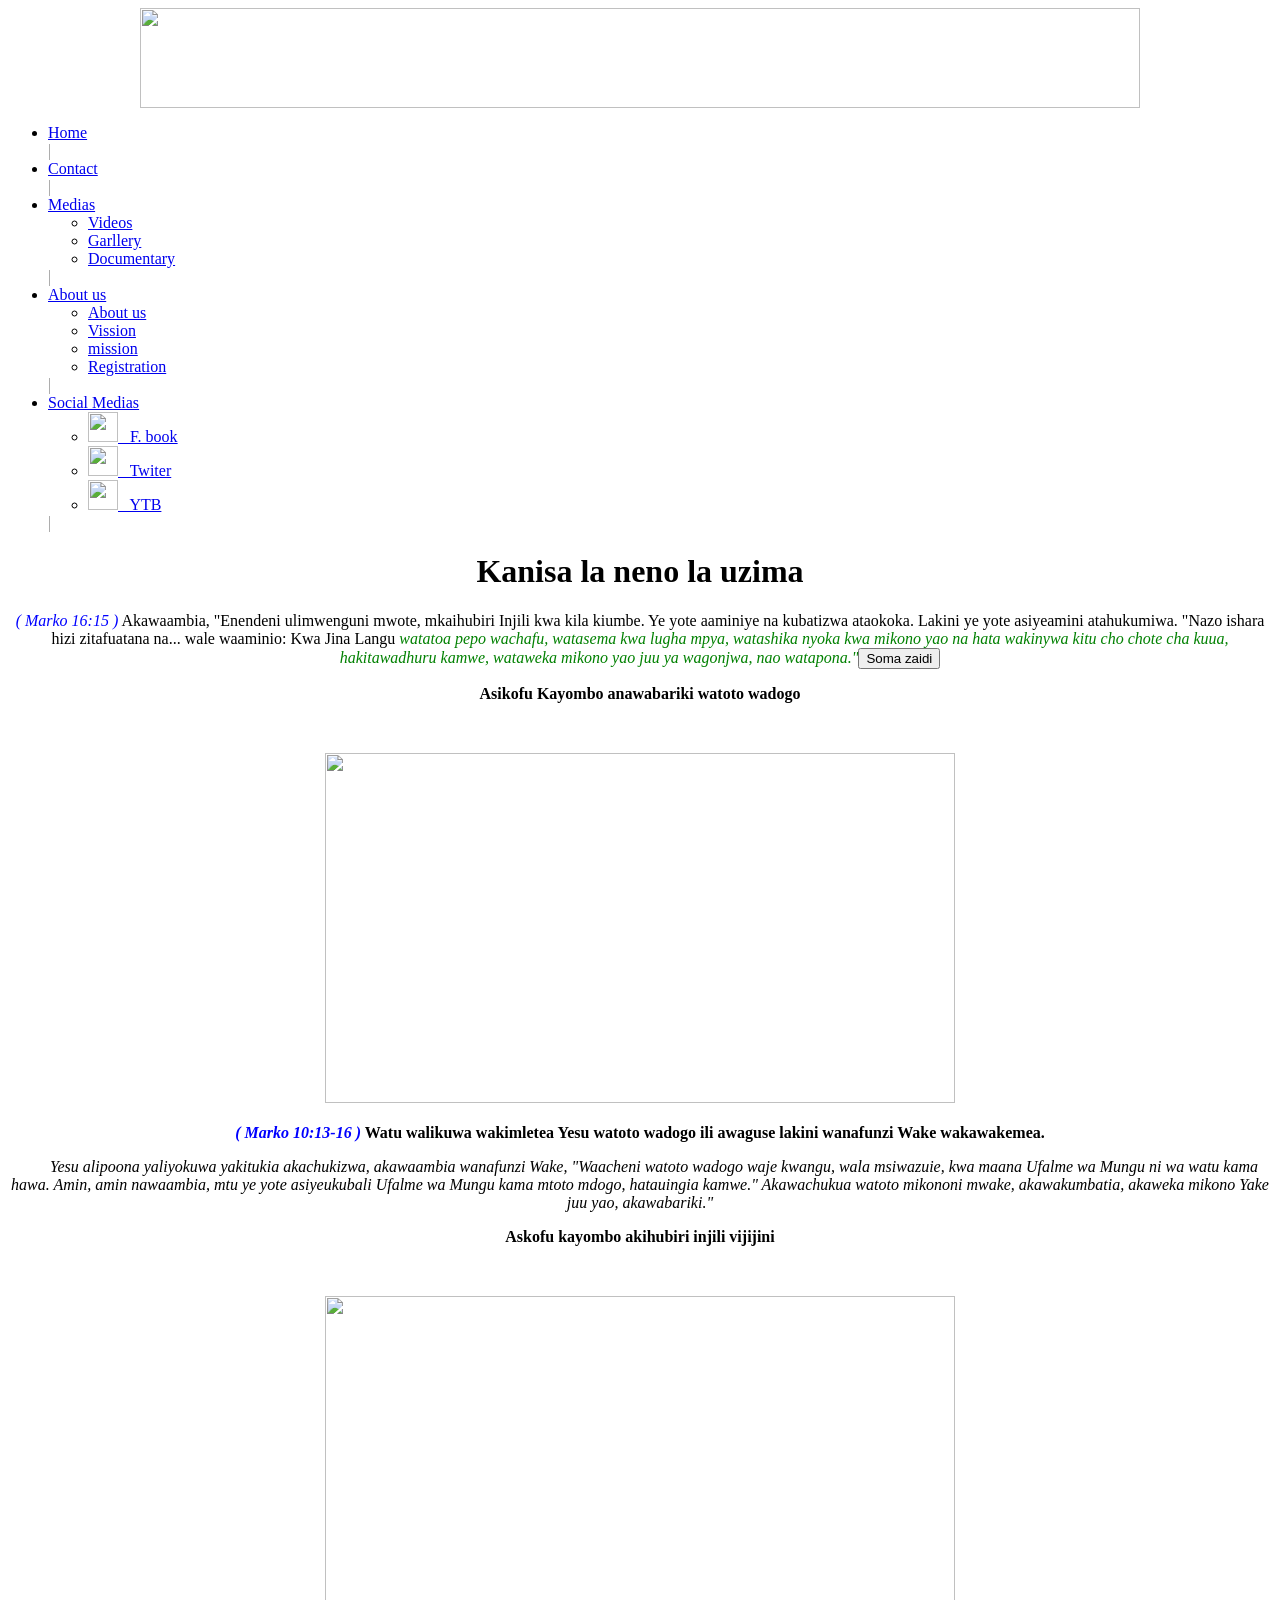
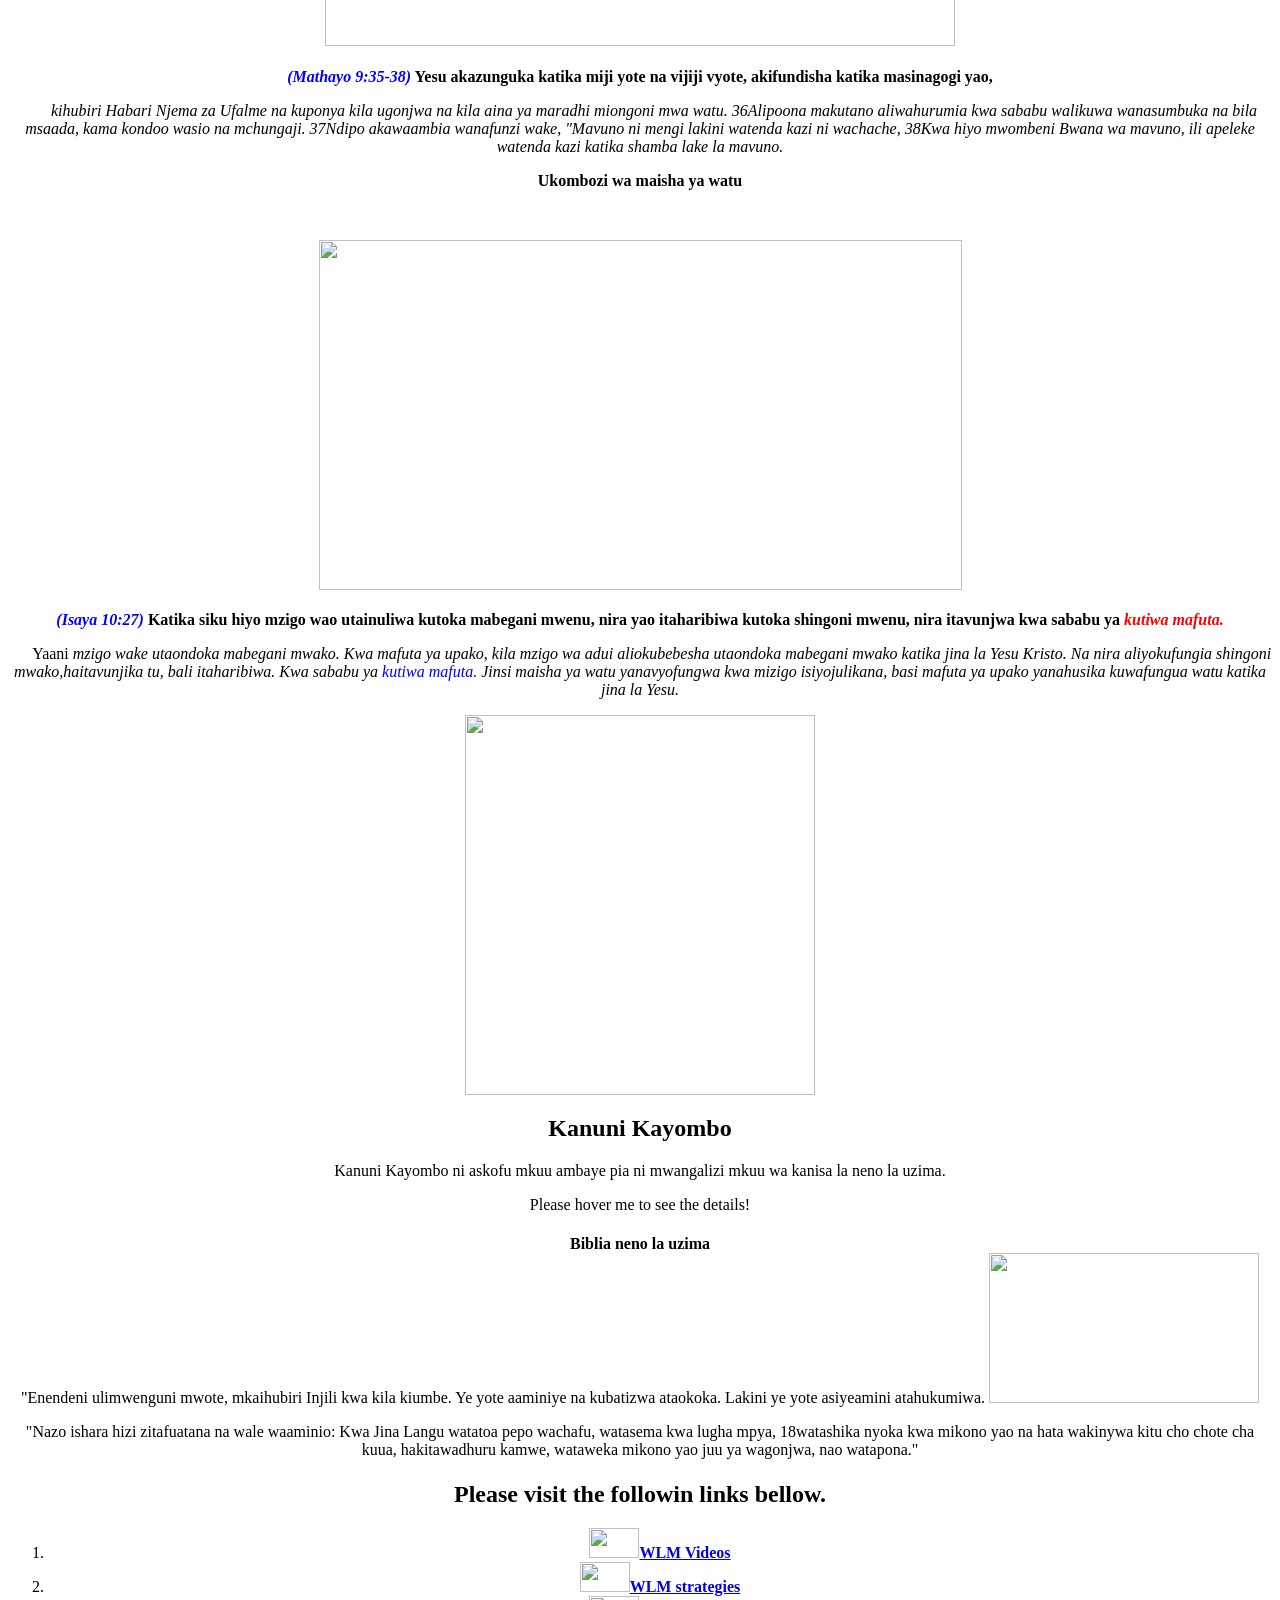
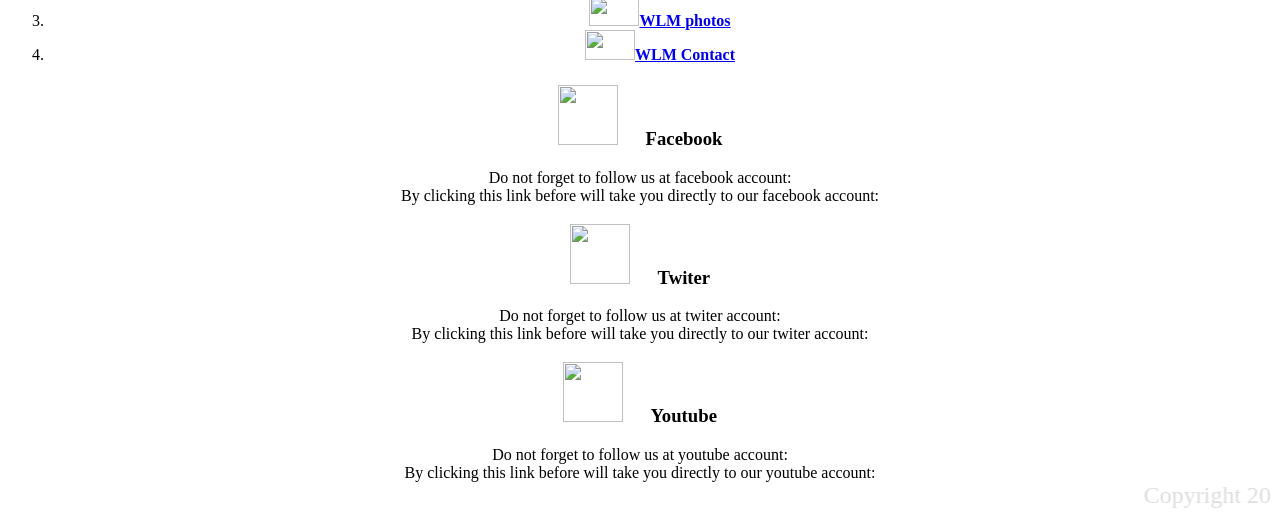
==== index.html @ 9be62d9f "Add files via upload" ====
<!DOCTYPE HTML PUBLIC "-//W3C//DTD HTML 4.01 Transitional//EN">
<html>
<head>
<meta http-equiv="Content-Type" content="text/html; charset=ISO-8859-1">
<title>Word of life ministry</title>
<meta name="viewport" content="width=device-width, initial-scale=1">
<link  href="css/style.css" rel="stylesheet" type="text/css">
<script type="text/javascript" src="java/script.js"></script>


  <link rel="stylesheet" href="Home_files/defaut.css" type="text/css">
  <link rel="stylesheet" href="css/style.css" type="text/css">
  <script type="text/javascript" src="Home_files/scroll.js"></script>
  <script type="text/javascript" src="Home_files/jquery_002.js"></script>
  <script type="text/javascript" src="Home_files/superfish.js"></script>
  <script type="text/javascript" src="Home_files/hover.js"></script>
  <script type="text/javascript" src="Home_files/innerfade.js"></script>
  <script type="text/javascript" src="Home_files/faded.js"></script>

      
	<meta name="author" content="Codeconvey"/>
    <!-- Fading Slideshow CSS -->
    <link rel="stylesheet" href="css/style.css">
    <!--Only for demo purpose - no need to add.-->
    <link rel="stylesheet" href="css/demo.css"/>

</head>


<body><center>
<div class="content">
<div class="head">
<img src="staticimg/HD3.jpg" width="1000px" height="100px">
</div>


<!-- Navigation pane -->
<div class="nav" id="navigation">

    <ul align="left" id="navbar">
        <li><a href="index.html">Home</a></li><font color="#999">|</font>
        <li><a href="contact.html">Contact</a></li><font color="#999">|</font>
		
        <li>
            <a href="#">Medias</a>
            <ul class="dropdown">
                <li><a href="video.html">Videos</a></li>
                <li><a href="gallery.html">Garllery</a></li>
                <li><a href="documentary.html">Documentary</a></li>
            </ul>
							        </li><font color="#999">|</font>

					<li>
		<a href="#">About us</a>
		<ul class="dropdown">
		<li><a href="about us.html">About us</a></li>
		<li><a href="vission.html">Vission</a></li>
		<li><a href="mission.html">mission</a></li>
		<li><a href="registration.html">Registration</a></li>
				  </ul>
	</li><font color="#999">|</font>

			<li>
			<a href="#">Social Medias</a>
            <ul class="dropdown">
                <li><a href="http://www.facebook.com./fidelis_juma"><img src="staticimg/fb.jpg" width="30px" height="30px">&nbsp;&nbsp;&nbsp;F. book</a></li>
				 <li><a href="http://www.twiter.com/fidelis_juma"><img src="staticimg/twiter.jpg" width="30px" height="30px">&nbsp;&nbsp;&nbsp;Twiter</a></li>
				  <li><a href="http://www.youtube.com/laudekia tv"><img src="staticimg/youtube.jpg" width="30px" height="30px">&nbsp;&nbsp;&nbsp;YTB</a></li>
						</ul>
        </li><font color="#999">|</font>
	
		<script type="text/javascript">
	var navbar=new navbar.dd("navbar");
	navbar.init("navbar","navbarhover");
</script></div>

<section>
    <div class="rt-container">
          <div class="col-rt-12">
              <div class="Scriptcontent">
                  
 <!-- Start Fading Slidehow HTML -->
<div class="slide">
  <div style="background-image:url(staticimg/2.jpg)"></div>
  <div style="background-image:url(staticimg/image-1.jpg)"></div>
  <div style="background-image:url(staticimg/3.jpg)"></div>
  <div style="background-image:url(staticimg/image-2.jpg)"></div>
  <div style="background-image:url(staticimg/4.jpg)"></div>
</div>
<!-- End Fading Slideshow HTML -->   
    		</div>
		</div>
    </div>
</section>

<div class ="container">
<div id="left">
<h1>Kanisa la neno la uzima</h1>
<p><font color="blue"><i>( Marko 16:15 )</i></font> Akawaambia, "Enendeni ulimwenguni
mwote, mkaihubiri Injili kwa kila kiumbe. Ye yote
aaminiye na kubatizwa ataokoka. Lakini ye yote 
asiyeamini atahukumiwa. "Nazo ishara hizi 
zitafuatana na<span id="dots">...</span><span id="more"> wale waaminio: Kwa Jina Langu 
<i><font color="green">watatoa pepo wachafu, watasema kwa lugha 
mpya, watashika nyoka kwa mikono yao na hata 
wakinywa kitu cho chote cha kuua, hakitawadhuru 
kamwe, wataweka mikono yao juu ya wagonjwa, 
nao watapona."</i></font></span><button onclick="myFunction()" id="myBtn">Soma zaidi</button></p>

<p><div id="line-height"></div></p>

	<strong>Asikofu Kayombo anawabariki watoto wadogo</strong><p>&nbsp;</p>
	<img class="left-top" src="staticimg/image-7.jpg" width="630px" height="350px"><h1></h1>
	<b><font color="blue"><i>( Marko 10:13-16 )</i></font> Watu walikuwa wakimletea Yesu watoto 
wadogo ili awaguse lakini wanafunzi Wake wakawakemea. </b><p>

&nbsp;&nbsp;&nbsp;&nbsp;&nbsp;&nbsp;
<i>Yesu alipoona yaliyokuwa 
yakitukia akachukizwa, akawaambia wanafunzi 
Wake, "Waacheni watoto wadogo waje kwangu, 
wala msiwazuie, kwa maana Ufalme wa Mungu ni 
wa watu kama hawa. Amin, amin nawaambia, 
mtu ye yote asiyeukubali Ufalme wa Mungu kama 
mtoto mdogo, hatauingia kamwe." Akawachukua 
watoto mikononi mwake, akawakumbatia, 
akaweka mikono Yake juu yao, akawabariki."</i>

<p><div id="line-height"></div></p>

	<strong>Askofu kayombo akihubiri injili vijijini</strong><p>&nbsp;</p>
	<img class="left-middle" src="staticimg/image-10.jpg" width="630px" height="350px"><h1></h1>
	<b><font color="blue"><i>(Mathayo 9:35-38)</i></font>
Yesu akazunguka katika miji yote na vijiji 
vyote, akifundisha katika masinagogi yao, </b><p>

&nbsp;&nbsp;&nbsp;&nbsp;&nbsp;&nbsp;
<i>kihubiri Habari Njema za Ufalme na kuponya 
kila ugonjwa na kila aina ya maradhi miongoni 
mwa watu. 36Alipoona makutano aliwahurumia 
kwa sababu walikuwa wanasumbuka na bila 
msaada, kama kondoo wasio na mchungaji. 
37Ndipo akawaambia wanafunzi wake, "Mavuno 
ni mengi lakini watenda kazi ni wachache, 
38Kwa hiyo mwombeni Bwana wa mavuno, ili 
apeleke watenda kazi katika shamba lake la 
mavuno.</i>

<p><div id="line-height"></div></p>

	<strong>Ukombozi wa maisha ya watu</strong><p>&nbsp;</p>
	<img class="left-middle" src="staticimg/2.jpg" width="643px" height="350px"><h1></h1>
	<b><font color="blue"><i>(Isaya 10:27)</i></font> Katika siku hiyo mzigo wao utainuliwa kutoka 
 mabegani mwenu, nira yao itaharibiwa kutoka shingoni mwenu, nira itavunjwa kwa sababu ya <font color="red"><i>kutiwa mafuta.</i></font></b>
 
 <p>&nbsp;&nbsp;&nbsp;&nbsp;&nbsp;&nbsp;Yaani 
 <i>mzigo wake utaondoka mabegani mwako. Kwa mafuta ya upako, kila mzigo wa adui aliokubebesha utaondoka mabegani mwako katika jina la Yesu Kristo.
 Na nira aliyokufungia shingoni mwako,haitavunjika tu, bali itaharibiwa. Kwa sababu ya <font color="blue"><i>kutiwa mafuta.</i></font> Jinsi maisha ya watu yanavyofungwa kwa mizigo isiyojulikana,
 basi mafuta ya upako yanahusika kuwafungua watu katika jina la Yesu.</i></p>

<div id="line-height"></div>
</div>





<div id="right">
<div class="box-container">
  <div class="box">
    <div class="imgBx">
      <img src="staticimg/kanuni kayombo.jpg" width="350px" height="380px">
	  
    </div>
    <div class="box-content">
      <div>
        <h2>Kanuni Kayombo</h2>
        <p>Kanuni Kayombo ni askofu mkuu ambaye pia ni mwangalizi mkuu wa kanisa la neno la uzima.
        </p>
      </div>
    </div>
  </div></div>
  <div class="title">
Please hover me to see the details!
</div>

<h1></h1>
<div id="margin">
</div>

<div id="Bible">
<h1></h1>
<b>Biblia neno la uzima</b>
<br>"Enendeni ulimwenguni 
mwote, mkaihubiri Injili kwa kila kiumbe. Ye yote 
aaminiye na kubatizwa ataokoka. Lakini ye yote 
asiyeamini atahukumiwa.
<img src="staticimg/image-19.jpg" width="270px" height="150px">
<p></p>"Nazo ishara hizi 
zitafuatana na wale waaminio: Kwa Jina Langu 
watatoa pepo wachafu, watasema kwa lugha 
mpya, 18watashika nyoka kwa mikono yao na hata 
wakinywa kitu cho chote cha kuua, hakitawadhuru 
kamwe, wataweka mikono yao juu ya wagonjwa, 
nao watapona."
</div>

<h1></h1>
<div id="margin"></div>


<div class="link">
<h2>Please visit the followin links bellow.</h2>
<ol>
<li><b><a href="video.html"><img src="staticimg/sd.gif" width="50px" height="30px">WLM Videos</b></a></li>
<li><b><a href="About us.html"><img src="staticimg/sd.gif" width="50px" height="30px">WLM strategies</b></a></li>
<li><b><a href="gallery.html"><img src="staticimg/sd.gif" width="50px" height="30px">WLM photos</b></a></li>
<li><b><a href="contact.html"><img src="staticimg/sd.gif" width="50px" height="30px">WLM Contact</b></a></li>
</ol>
</div>

<h1></h1>
<div id="margin">
</div>


</div></div></div>




<div class="footer">
	<div class= "medium">
		<div id="facebook"><h3><a href="http://www.facebook.com/wordoflifeministrytz"><img src="staticimg/fb.jpg" width="60px" height="60px"></a>&nbsp;&nbsp;&nbsp;&nbsp;&nbsp;&nbsp;Facebook</h3>Do not forget to follow us at facebook account:<br>By clicking this link before will take you directly to our facebook account:</div>
		<div id="twiter"><h3><a href="http://www.twiter.com/wordoflifeministrytz"><img src="staticimg/twiter.jpg"  width="60px" height="60px"></a>&nbsp;&nbsp;&nbsp;&nbsp;&nbsp;&nbsp;Twiter</h3>Do not forget to follow us at twiter account:<br>By clicking this link before will take you directly to our twiter account:</div>
		<div id="youtube"><h3><a href="http://www.youtube.com/wordoflifeministrytz"><img src="staticimg/youtube.jpg"  width="60px" height="60px"></a>&nbsp;&nbsp;&nbsp;&nbsp;&nbsp;&nbsp;Youtube</h3>Do not forget to follow us at youtube account:<br>By clicking this link before will take you directly to our youtube account:</div>
	</div>

	<div class="lime">
	    <marquee direction="left" scrollamount="5">
		<font color="#ddd" size="+2">Copyright 2022, this site is a property of word of life ministry therefore no one allowed to copy or re-write this site without any pammission from the owner failue of that maximum penalt is $5000.00
		This warning provided by chief executive officer of social medias and network afares.
		</font>
	</marquee>
    </div>
</div>








</center>
</body>
</html>
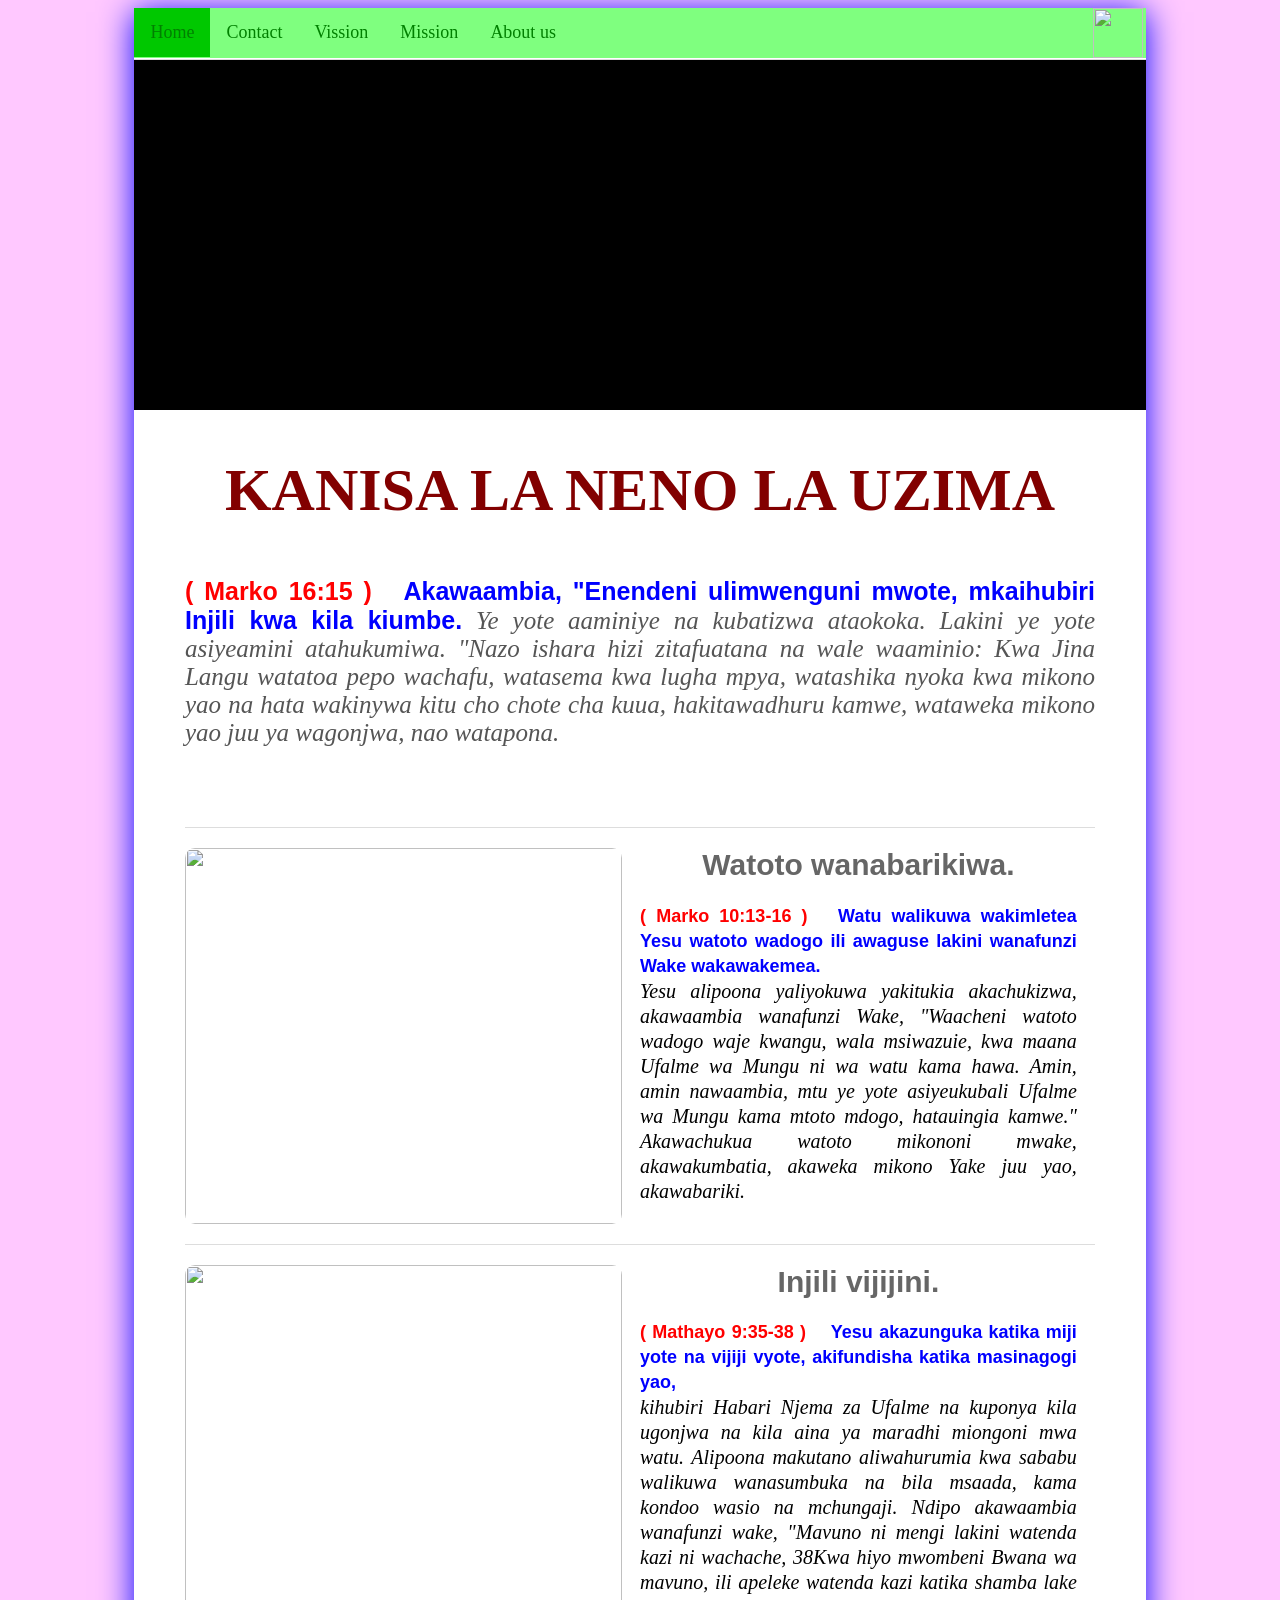
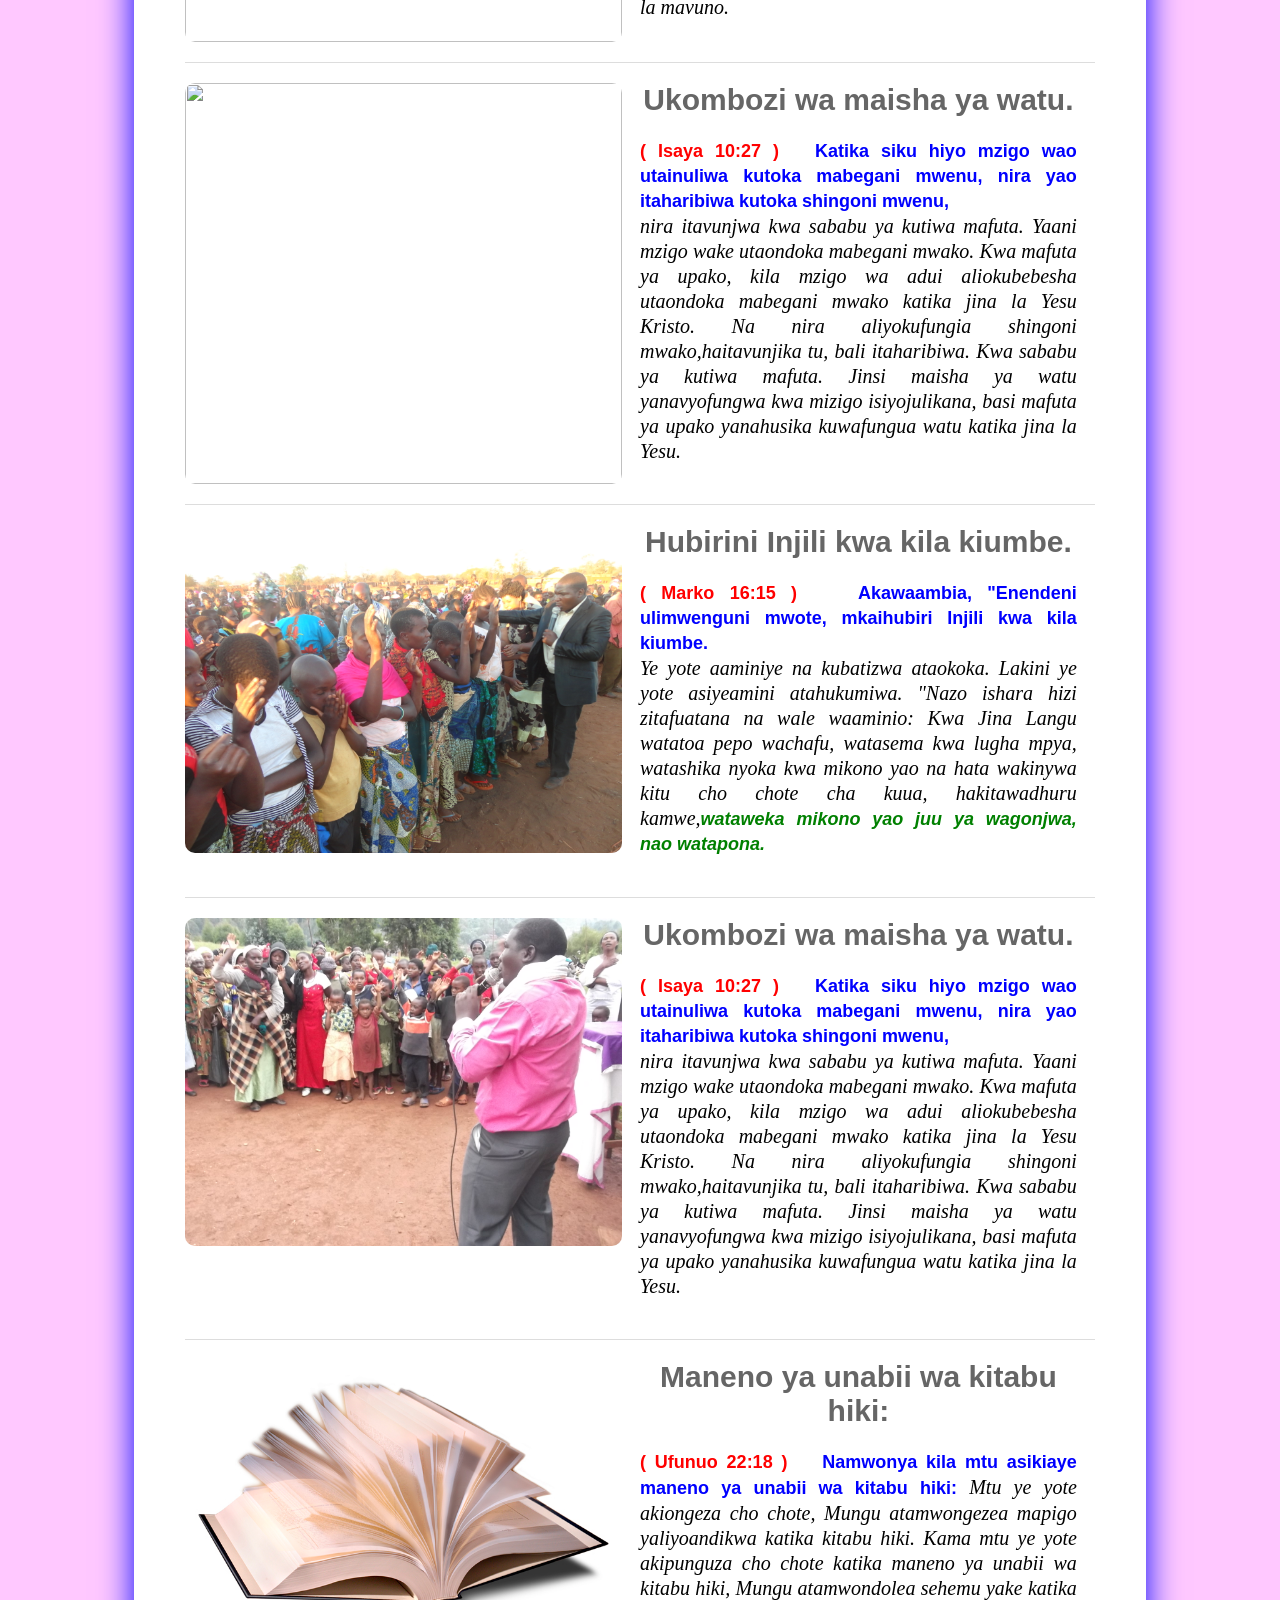
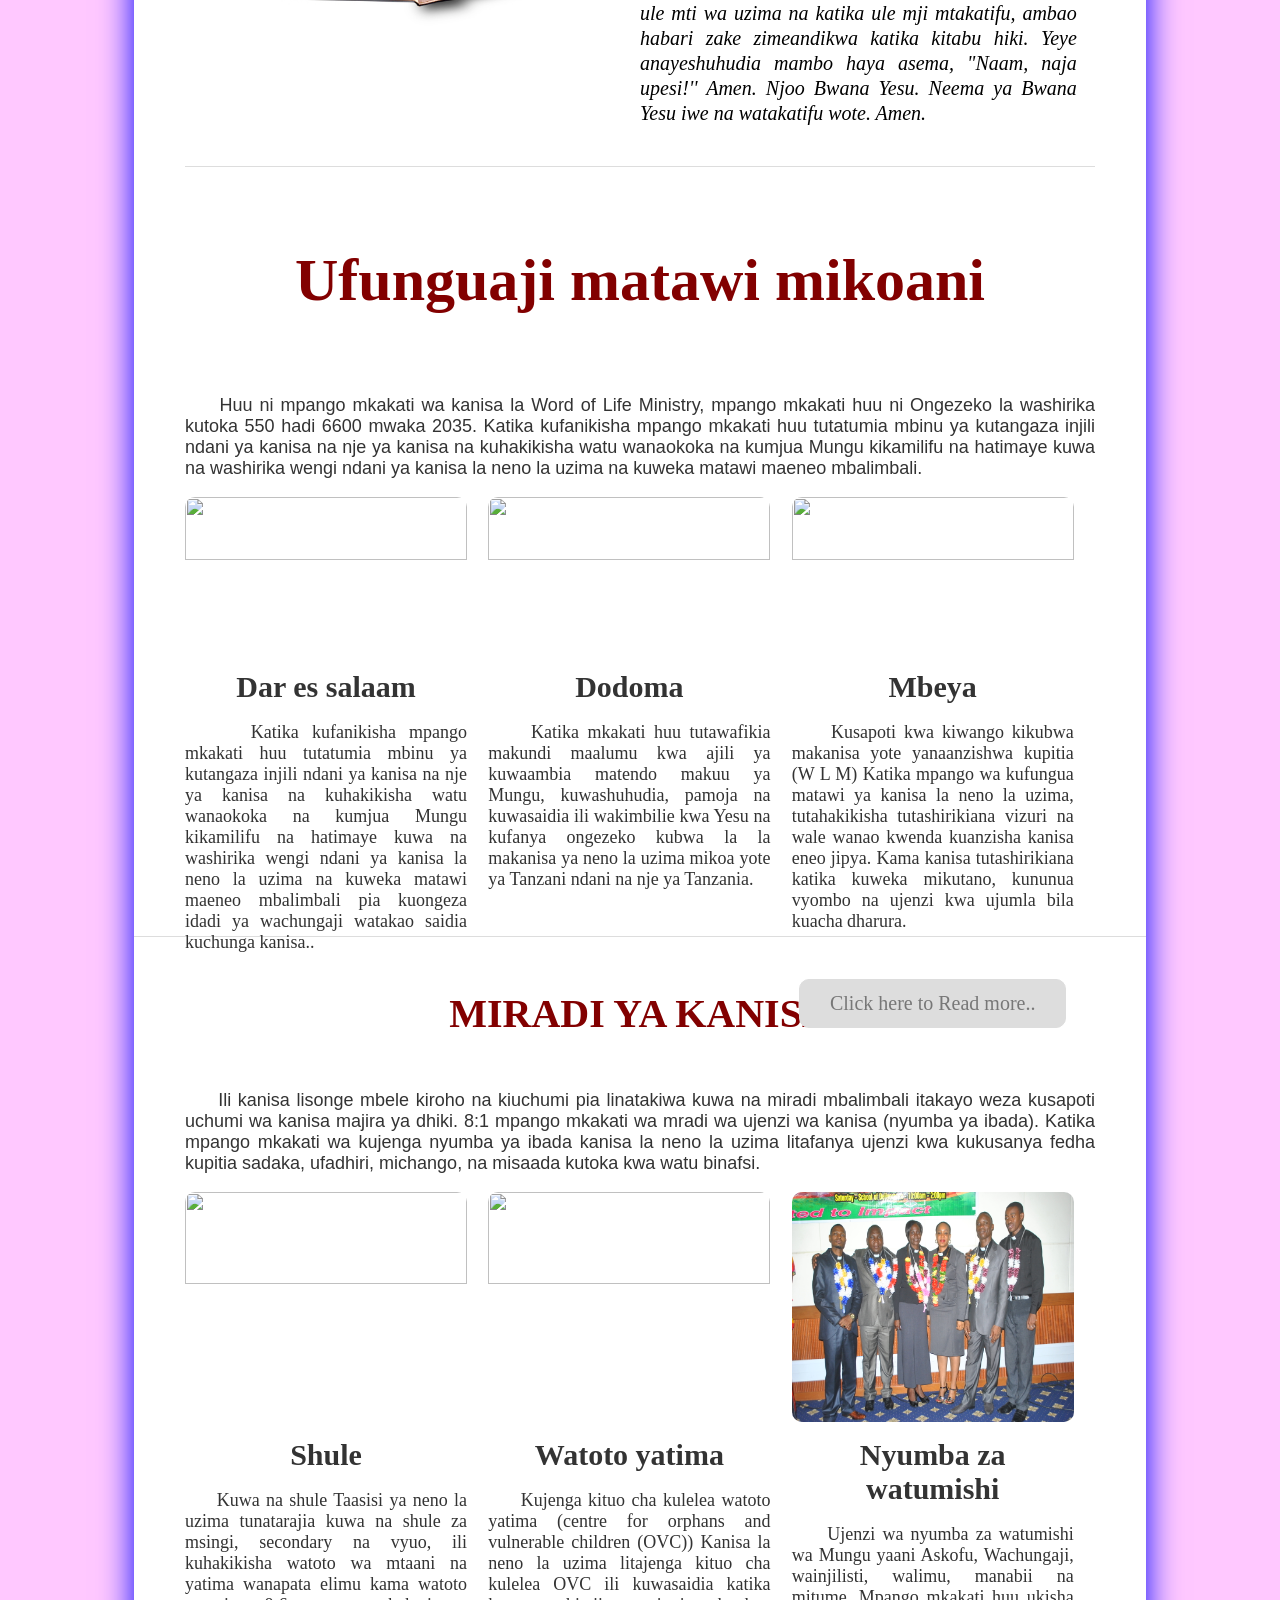
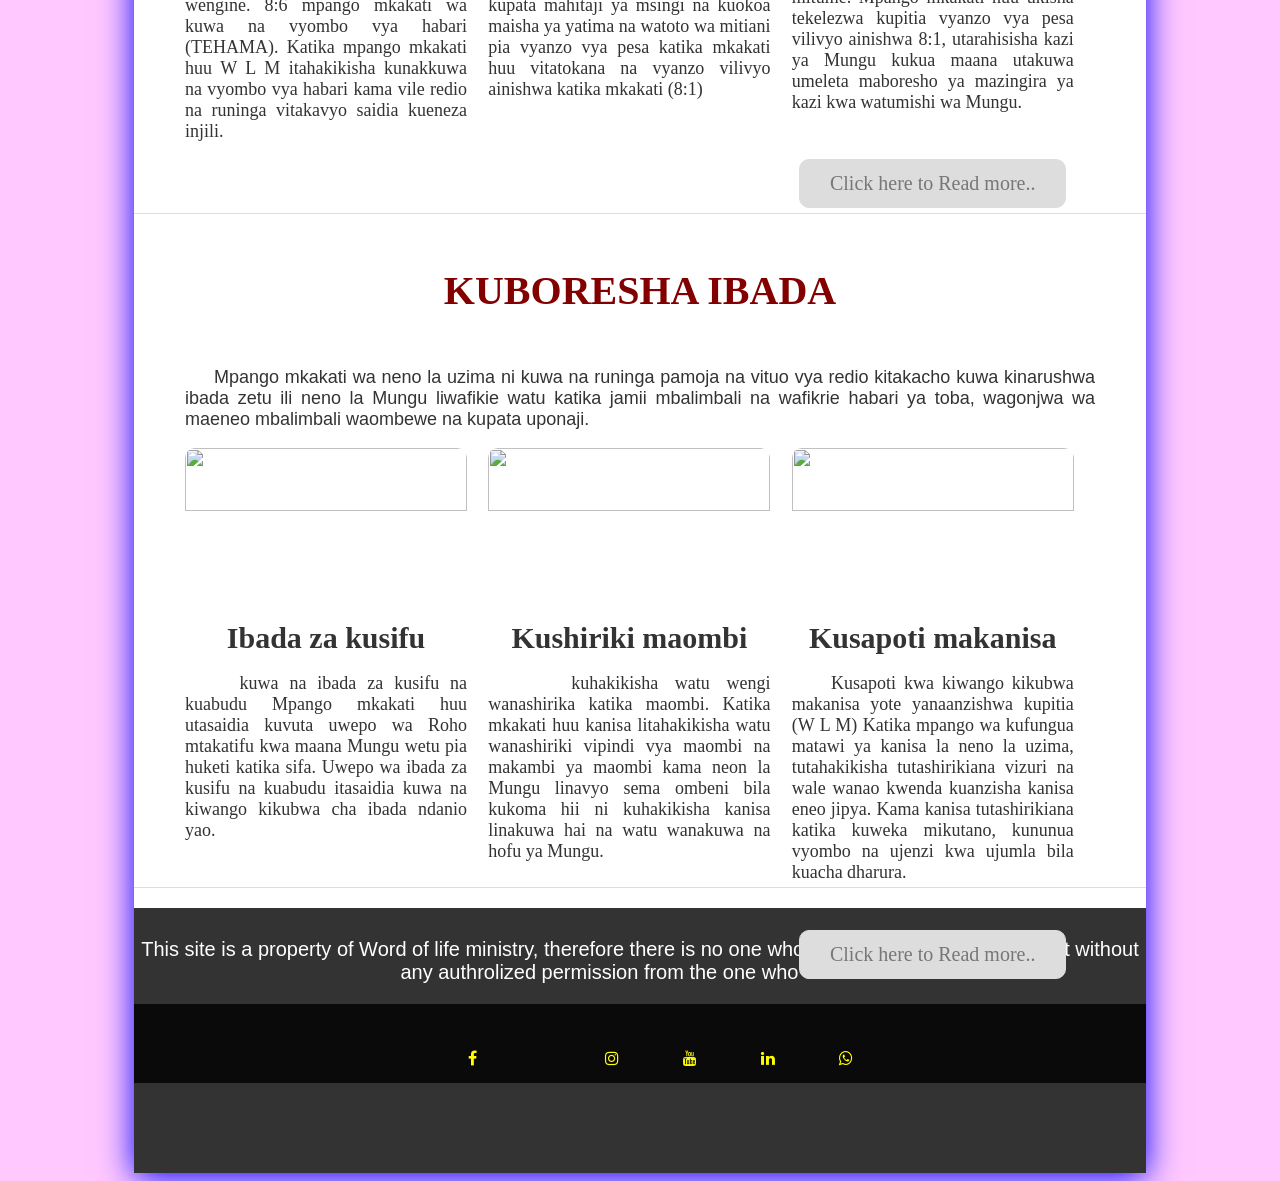
==== commit 6d189a9a: "Add files via upload" ====
--- a/index.html
+++ b/index.html
@@ -1,256 +1,712 @@
 <!DOCTYPE HTML PUBLIC "-//W3C//DTD HTML 4.01 Transitional//EN">
 <html>
 <head>
+<meta name="viewport" content="width=device-width, initial-scale= 1.0">
 <meta http-equiv="Content-Type" content="text/html; charset=ISO-8859-1">
 <title>Word of life ministry</title>
 <meta name="viewport" content="width=device-width, initial-scale=1">
 <link  href="css/style.css" rel="stylesheet" type="text/css">
+<link rel="stylesheet" href="https://maxcdn.bootstrapcdn.com/font-awesome/4.7.0/css/font-awesome.min.css">
 <script type="text/javascript" src="java/script.js"></script>
-
-
-  <link rel="stylesheet" href="Home_files/defaut.css" type="text/css">
-  <link rel="stylesheet" href="css/style.css" type="text/css">
-  <script type="text/javascript" src="Home_files/scroll.js"></script>
-  <script type="text/javascript" src="Home_files/jquery_002.js"></script>
-  <script type="text/javascript" src="Home_files/superfish.js"></script>
-  <script type="text/javascript" src="Home_files/hover.js"></script>
-  <script type="text/javascript" src="Home_files/innerfade.js"></script>
-  <script type="text/javascript" src="Home_files/faded.js"></script>
-
-      
-	<meta name="author" content="Codeconvey"/>
-    <!-- Fading Slideshow CSS -->
-    <link rel="stylesheet" href="css/style.css">
-    <!--Only for demo purpose - no need to add.-->
-    <link rel="stylesheet" href="css/demo.css"/>
-
+<link rel="stylesheet" href="http://stackpath.bootstrapcdn.com/font-awesome/4.7.0/css/font-awesome.min.css">
 </head>
-
-
-<body><center>
-<div class="content">
-<div class="head">
-<img src="staticimg/HD3.jpg" width="1000px" height="100px">
-</div>
-
-
-<!-- Navigation pane -->
-<div class="nav" id="navigation">
-
-    <ul align="left" id="navbar">
-        <li><a href="index.html">Home</a></li><font color="#999">|</font>
-        <li><a href="contact.html">Contact</a></li><font color="#999">|</font>
-		
-        <li>
-            <a href="#">Medias</a>
-            <ul class="dropdown">
-                <li><a href="video.html">Videos</a></li>
-                <li><a href="gallery.html">Garllery</a></li>
-                <li><a href="documentary.html">Documentary</a></li>
-            </ul>
-							        </li><font color="#999">|</font>
-
-					<li>
-		<a href="#">About us</a>
-		<ul class="dropdown">
-		<li><a href="about us.html">About us</a></li>
-		<li><a href="vission.html">Vission</a></li>
-		<li><a href="mission.html">mission</a></li>
-		<li><a href="registration.html">Registration</a></li>
-				  </ul>
-	</li><font color="#999">|</font>
-
-			<li>
-			<a href="#">Social Medias</a>
-            <ul class="dropdown">
-                <li><a href="http://www.facebook.com./fidelis_juma"><img src="staticimg/fb.jpg" width="30px" height="30px">&nbsp;&nbsp;&nbsp;F. book</a></li>
-				 <li><a href="http://www.twiter.com/fidelis_juma"><img src="staticimg/twiter.jpg" width="30px" height="30px">&nbsp;&nbsp;&nbsp;Twiter</a></li>
-				  <li><a href="http://www.youtube.com/laudekia tv"><img src="staticimg/youtube.jpg" width="30px" height="30px">&nbsp;&nbsp;&nbsp;YTB</a></li>
-						</ul>
-        </li><font color="#999">|</font>
-	
-		<script type="text/javascript">
-	var navbar=new navbar.dd("navbar");
-	navbar.init("navbar","navbarhover");
-</script></div>
-
+<body>
+<section class="content">
+
+
+
+
+
+<!------------------------------------- Navigation pane ------------------------------------------>
+<section class="button">
+<div id="bg-color">
+<div class="tab">
+<button class="tablinks" onclick="openCity(event,'home')" id="defaultOpen">Home</button>
+  <button class="tablinks" onclick="openCity(event, 'London')">Contact</button>
+  <button class="tablinks" onclick="openCity(event, 'Tokyo')">Vission</button>
+  <button class="tablinks" onclick="openCity(event, 'tz')">Mission</button>
+  <button class="tablinks" onclick="openCity(event, 'Paris')">About us</button>
+  
+  <div class="logo">
+  <img src="staticimg/hd1.jpg">
+  </div>
+  
+  </div>
+  </div>
+  </div>
+  <div id="line-height" style="background-color:#ddd; width:100%; height:1px; margin-top:0.1%;"></div>
+  
+
+
+<!------------------------------------------- Slidehow ----------------------------------------->
+<div id="home" class="tabcontent">
 <section>
     <div class="rt-container">
-          <div class="col-rt-12">
-              <div class="Scriptcontent">
-                  
- <!-- Start Fading Slidehow HTML -->
+    <div class="col-rt-12">
+    <div class="Scriptcontent">
+    
+	
+ <!----------------------- Start Fading Slidehow HTML ------------------------------------>
 <div class="slide">
-  <div style="background-image:url(staticimg/2.jpg)"></div>
-  <div style="background-image:url(staticimg/image-1.jpg)"></div>
-  <div style="background-image:url(staticimg/3.jpg)"></div>
-  <div style="background-image:url(staticimg/image-2.jpg)"></div>
-  <div style="background-image:url(staticimg/4.jpg)"></div>
-</div>
-<!-- End Fading Slideshow HTML -->   
-    		</div>
+  <div style="background-image:url(staticimg/2.png)"></div>
+  <div style="background-image:url(staticimg/image-1.png)"></div>
+  <div style="background-image:url(staticimg/31.jpg)"></div>
+  <div style="background-image:url(staticimg/image-19.jpg)"></div>
+  <div style="background-image:url(staticimg/4.png)"></div>
+</div>
+    	</div>
 		</div>
+		</div>
+</section>  
+
+
+<!------------------------------- Tab container ----------------------->
+<section class="container">
+	<h1 onmouseover="typeWriter()">KANISA LA NENO LA UZIMA</h1>
+	<p id="demo"><b><font color="red">( Marko 16:15 )&nbsp;&nbsp;&nbsp;</font><font color="blue">Akawaambia, "Enendeni ulimwenguni mwote, mkaihubiri Injili kwa kila kiumbe.</font></b><i>
+		Ye yote aaminiye na kubatizwa ataokoka. Lakini ye yote asiyeamini atahukumiwa.
+		"Nazo ishara hizi zitafuatana na wale waaminio: Kwa Jina Langu watatoa pepo wachafu, 
+		watasema kwa lugha mpya, watashika nyoka kwa mikono yao na hata wakinywa kitu cho chote cha kuua,
+		hakitawadhuru kamwe, wataweka mikono yao juu ya wagonjwa, nao watapona.</p></i>
+<h1></h1>
+<div id="line-height" style="background-color:#ddd; width:100%; height:1px; margin-top:2%;"></div>
+
+		
+<div class="row">
+	<div class="top-left">
+	<img src="staticimg/image-7.jpg">
+	</div>
+
+<div class="top-left">
+	<strong>Watoto wanabarikiwa.</strong>
+	<p><b><font color="red">( Marko 10:13-16 )&nbsp;&nbsp;&nbsp;</font><font color="blue">Watu walikuwa wakimletea Yesu watoto wadogo ili awaguse lakini wanafunzi Wake wakawakemea.</b></font><br><i>
+       Yesu alipoona yaliyokuwa yakitukia akachukizwa, akawaambia wanafunzi Wake, "Waacheni watoto wadogo waje kwangu,
+	   wala msiwazuie, kwa maana Ufalme wa Mungu ni wa watu kama hawa. Amin, amin nawaambia, 
+	   mtu ye yote asiyeukubali Ufalme wa Mungu kama mtoto mdogo, hatauingia kamwe." Akawachukua watoto mikononi mwake,
+	   akawakumbatia, akaweka mikono Yake juu yao, akawabariki.</i></p>
+</div>
+</div>
+<div id="line-height" style="background-color:#ddd; width:100%; height:1px;"></div>
+
+<div class="row">
+<div class="top-left">
+<img src="staticimg/image-10.jpg">
+</div>
+
+<div class="top-left">
+	<strong>Injili vijijini.</strong>
+	<p><b><font color="red">( Mathayo 9:35-38 )&nbsp;&nbsp;&nbsp;</font> <font color="blue">Yesu akazunguka katika miji yote na vijiji vyote, akifundisha katika masinagogi yao,</b></font><br><i>
+       kihubiri Habari Njema za Ufalme na kuponya kila ugonjwa na kila aina ya maradhi miongoni mwa watu. 
+	   Alipoona makutano aliwahurumia kwa sababu walikuwa wanasumbuka na bila msaada, kama kondoo wasio na mchungaji. 
+	   Ndipo akawaambia wanafunzi wake, "Mavuno ni mengi lakini watenda kazi ni wachache, 38Kwa hiyo mwombeni Bwana wa mavuno,
+	   ili apeleke watenda kazi katika shamba lake la mavuno.</i></p>
+
+</p>
+</div>
+</div>
+<div id="line-height" style="background-color:#ddd; width:100%; height:1px;"></div>
+
+
+<div class="row">
+<div class="top-left">
+<img src="staticimg/2.jpg">
+</div>
+
+<div class="top-left">
+	<strong>Ukombozi wa maisha ya watu.</strong>
+	<p><b><font color="red">( Isaya 10:27 )&nbsp;&nbsp;&nbsp;</font><font color="blue">Katika siku hiyo mzigo wao utainuliwa kutoka mabegani mwenu, nira yao itaharibiwa kutoka shingoni mwenu,</b></font><br>
+	<i>nira itavunjwa kwa sababu ya kutiwa mafuta. Yaani mzigo wake utaondoka mabegani mwako. Kwa mafuta ya upako,
+	kila mzigo wa adui aliokubebesha utaondoka mabegani mwako katika jina la Yesu Kristo.
+	Na nira aliyokufungia shingoni mwako,haitavunjika tu, bali itaharibiwa. Kwa sababu ya kutiwa mafuta. 
+	Jinsi maisha ya watu yanavyofungwa kwa mizigo isiyojulikana,
+	basi mafuta ya upako yanahusika kuwafungua watu katika jina la Yesu.</i></p>
+</div>
+</div>
+<div id="line-height" style="background-color:#ddd; width:100%; height:1px;"></div>
+
+<div class="row">
+<div class="top-left">
+<img src="staticimg/image-6.jpg">
+</div>
+
+<div class="top-left">
+	<strong>Hubirini Injili kwa kila kiumbe.</strong>
+	<p><b><font color="red">( Marko 16:15 )&nbsp;&nbsp;&nbsp;</font> <font color="blue"> Akawaambia, "Enendeni ulimwenguni mwote,
+	mkaihubiri Injili kwa kila kiumbe.</b></font><br><i>Ye yote aaminiye na kubatizwa ataokoka. Lakini ye yote asiyeamini 
+	atahukumiwa. "Nazo ishara hizi zitafuatana na wale waaminio: Kwa Jina Langu watatoa pepo wachafu, watasema kwa lugha mpya,
+	watashika nyoka kwa mikono yao na hata wakinywa kitu cho chote cha kuua,
+	hakitawadhuru kamwe,<b><font color="green">wataweka mikono yao juu ya wagonjwa, nao watapona.</i></font></b></p>
+</div>
+</div>
+<div id="line-height" style="background-color:#ddd; width:100%; height:1px;"></div>
+
+<div class="row">
+<div class="top-left">
+<img src="staticimg/image-3.jpg">
+</div>
+
+<div class="top-left">
+	<strong>Ukombozi wa maisha ya watu.</strong>
+	<p><b><font color="red">( Isaya 10:27 )&nbsp;&nbsp;&nbsp;</font><font color="blue">Katika siku hiyo mzigo wao utainuliwa kutoka mabegani mwenu, nira yao itaharibiwa kutoka shingoni mwenu,</b></font><br><i>
+	nira itavunjwa kwa sababu ya kutiwa mafuta. Yaani mzigo wake utaondoka mabegani mwako. Kwa mafuta ya upako,
+	kila mzigo wa adui aliokubebesha utaondoka mabegani mwako katika jina la Yesu Kristo.
+	Na nira aliyokufungia shingoni mwako,haitavunjika tu, bali itaharibiwa. Kwa sababu ya kutiwa mafuta. 
+	Jinsi maisha ya watu yanavyofungwa kwa mizigo isiyojulikana,
+	basi mafuta ya upako yanahusika kuwafungua watu katika jina la Yesu.</i></p>
+</div>
+</div>
+<div id="line-height" style="background-color:#ddd; width:100%; height:1px;"></div>
+
+<div class="row">
+<div class="top-left">
+<img src="staticimg/image-19.jpg">
+</div>
+
+<div class="top-left">
+	<strong>Maneno ya unabii wa kitabu hiki:</strong>
+	<p><b><font color="red">( Ufunuo 22:18 )&nbsp;&nbsp;&nbsp;</font> <font color="blue">Namwonya kila mtu asikiaye maneno ya 
+unabii wa kitabu hiki:</font></b><i> Mtu ye yote akiongeza cho 
+chote, Mungu atamwongezea mapigo 
+yaliyoandikwa katika kitabu hiki. Kama mtu ye 
+yote akipunguza cho chote katika maneno ya 
+unabii wa kitabu hiki, Mungu atamwondolea 
+sehemu yake katika ule mti wa uzima na katika ule mji mtakatifu, ambao habari zake 
+zimeandikwa katika kitabu hiki. 
+Yeye anayeshuhudia mambo haya 
+asema, "Naam, naja upesi!'' 
+ Amen. Njoo Bwana Yesu. 
+Neema ya Bwana Yesu iwe na watakatifu 
+wote. Amen.</i></p>
+</div>
+</div>
+<div id="line-height" style="background-color: #ddd; width:100%; height:1px;"></div>
+</section>
+
+
+<!------------------------------- Branches ----------------------->
+<section class="Branches">
+	<h1>Ufunguaji matawi mikoani</h1>
+	<p>&nbsp;&nbsp;&nbsp;&nbsp;&nbsp;Huu ni mpango mkakati wa kanisa la Word of Life Ministry, mpango mkakati huu ni Ongezeko la washirika kutoka 550 hadi 6600 mwaka 2035. Katika kufanikisha mpango mkakati huu tutatumia 
+	mbinu ya kutangaza injili ndani ya kanisa na nje ya kanisa na kuhakikisha watu wanaokoka na kumjua Mungu
+	kikamilifu na hatimaye kuwa na washirika wengi ndani ya kanisa la neno la uzima na kuweka matawi maeneo mbalimbali. </p>
+		</p>
+		
+		<div class="row">
+			<div class="Branch-col">
+				<img src="staticimg/000.jpg">
+				<h3>Dar es salaam</h3>
+				<p>&nbsp;&nbsp;&nbsp;&nbsp;&nbsp;Katika kufanikisha mpango mkakati huu tutatumia mbinu ya kutangaza injili ndani ya kanisa na nje ya 
+				kanisa na kuhakikisha watu wanaokoka na kumjua Mungu kikamilifu na hatimaye kuwa na washirika wengi 
+				ndani ya kanisa la neno la uzima na kuweka matawi maeneo mbalimbali pia kuongeza idadi ya wachungaji 
+				watakao saidia kuchunga kanisa..</p>
+			</div>
+			
+			<div class="Branch-col">
+				<img src="staticimg/001.jpg">
+				<h3>Dodoma</h3>
+				<p>&nbsp;&nbsp;&nbsp;&nbsp;&nbsp;Katika mkakati huu tutawafikia makundi maalumu kwa ajili ya kuwaambia matendo makuu ya Mungu, 
+				kuwashuhudia, pamoja na kuwasaidia ili wakimbilie kwa Yesu na kufanya ongezeko kubwa la la makanisa 
+				ya neno la uzima mikoa yote ya Tanzani ndani na nje ya Tanzania.</p>
+			</div>
+			
+			<div class="Branch-col">
+				<img src="staticimg/002.jpg">
+				<h3>Mbeya</h3>
+				<p>&nbsp;&nbsp;&nbsp;&nbsp;&nbsp;Kusapoti kwa kiwango kikubwa makanisa yote yanaanzishwa kupitia (W L M) Katika mpango 
+				wa kufungua matawi ya kanisa la neno la uzima, tutahakikisha tutashirikiana vizuri na wale 
+				wanao kwenda kuanzisha kanisa eneo jipya. Kama kanisa tutashirikiana katika kuweka mikutano,
+				kununua vyombo na ujenzi kwa ujumla bila kuacha dharura.</p>
+				<a href="about us" class="hero-btn">Click here to Read more..</a>
+			</div>
+		</div>
+</section>
+<div id="line-height" style="background-color: #ddd; width:100%; height:1px;"></div
+
+
+
+<!------------------------------- Project ----------------------->
+<section class="Project">
+	<h1>MIRADI YA KANISA</h1>
+	<p>&nbsp;&nbsp;&nbsp;&nbsp;&nbsp;Ili kanisa lisonge mbele kiroho na kiuchumi pia linatakiwa kuwa na miradi mbalimbali itakayo weza kusapoti
+	uchumi wa kanisa majira ya dhiki. 8:1 mpango mkakati wa mradi wa ujenzi wa kanisa (nyumba ya ibada).
+	Katika mpango mkakati wa kujenga nyumba ya ibada kanisa la neno la uzima litafanya ujenzi kwa kukusanya 
+	fedha kupitia sadaka, ufadhiri, michango, na misaada kutoka kwa watu binafsi. </p>
+		</p>
+		
+		<div class="row">
+			<div class="Project-col">
+				<img src="staticimg/school.jpg">
+				<h3>Shule</h3>
+				<p>&nbsp;&nbsp;&nbsp;&nbsp;&nbsp;Kuwa na shule Taasisi ya neno la uzima tunatarajia kuwa na shule za msingi, 
+				secondary na vyuo, ili kuhakikisha watoto wa mtaani na yatima wanapata elimu kama watoto wengine.
+				8:6 mpango mkakati wa kuwa na vyombo vya habari (TEHAMA). Katika mpango mkakati huu W L M itahakikisha
+				kunakkuwa na vyombo vya habari kama vile redio na runinga vitakavyo saidia kueneza injili.</p>
+			</div>
+			
+			<div class="Project-col">
+				<img src="staticimg/image-7.jpg">
+				<h3>Watoto yatima</h3>
+				<p> &nbsp;&nbsp;&nbsp;&nbsp;&nbsp;Kujenga kituo cha kulelea watoto yatima (centre for orphans and vulnerable 
+				children (OVC)) Kanisa la neno la uzima litajenga kituo cha kulelea OVC ili kuwasaidia katika kupata
+				mahitaji ya msingi na kuokoa maisha ya yatima na watoto wa mitiani pia vyanzo vya pesa katika mkakati
+				huu vitatokana na vyanzo vilivyo ainishwa katika mkakati (8:1)</p>
+			</div>
+			
+			<div class="Project-col">
+				<img src="staticimg/5.jpg">
+				<h3>Nyumba za watumishi</h3>
+				<p> &nbsp;&nbsp;&nbsp;&nbsp;&nbsp;Ujenzi wa nyumba za watumishi wa Mungu yaani Askofu, Wachungaji, wainjilisti, walimu, 
+				manabii na mitume. Mpango mkakati huu ukisha tekelezwa kupitia vyanzo vya pesa vilivyo ainishwa 8:1,
+				utarahisisha kazi ya Mungu kukua maana utakuwa umeleta maboresho ya mazingira ya kazi kwa watumishi wa Mungu.</p>
+				<a href="about us" class="hero-btn">Click here to Read more..</a>
+			</div>
+		</div>
+</section>
+<div id="line-height" style="background-color: #ddd; width:100%; height:1px;"></div>
+
+
+<section class="Religion">
+	<h1>KUBORESHA IBADA</h1>
+	<p>&nbsp;&nbsp;&nbsp;&nbsp;&nbsp;Mpango mkakati wa neno la uzima ni kuwa na
+	runinga pamoja na vituo vya redio kitakacho kuwa kinarushwa ibada zetu ili neno la Mungu liwafikie 
+	watu katika jamii mbalimbali na wafikrie habari ya toba, wagonjwa wa maeneo mbalimbali waombewe na kupata uponaji. </p>
+		</p>
+		
+		<div class="row">
+			<div class="Religion-col">
+				<img src="staticimg/img-02.png">
+				<h3>Ibada za kusifu</h3>
+				<p>&nbsp;&nbsp;&nbsp;&nbsp;&nbsp;kuwa na ibada za kusifu na kuabudu Mpango mkakati huu utasaidia kuvuta 
+				uwepo wa Roho mtakatifu kwa maana Mungu wetu pia huketi katika sifa. Uwepo wa ibada za kusifu na kuabudu
+				itasaidia kuwa na kiwango kikubwa cha ibada ndanio yao. </p>
+			</div>
+			
+			<div class="Religion-col">
+				<img src="staticimg/img-03.png">
+				<h3>Kushiriki maombi</h3>
+				<p>&nbsp;&nbsp;&nbsp;&nbsp;&nbsp;kuhakikisha watu wengi wanashirika katika maombi. Katika mkakati huu kanisa
+				litahakikisha watu wanashiriki vipindi vya maombi na makambi ya maombi kama neon la Mungu linavyo sema ombeni
+				bila kukoma hii ni kuhakikisha kanisa linakuwa hai na watu wanakuwa na hofu ya Mungu.</p>
+			</div>
+			
+			<div class="Religion-col">
+				<img src="staticimg/img-01.png">
+				<h3>Kusapoti makanisa</h3>
+				<p>&nbsp;&nbsp;&nbsp;&nbsp;&nbsp;Kusapoti kwa kiwango kikubwa makanisa yote yanaanzishwa kupitia (W L M) Katika mpango 
+				wa kufungua matawi ya kanisa la neno la uzima, tutahakikisha tutashirikiana vizuri na wale 
+				wanao kwenda kuanzisha kanisa eneo jipya. Kama kanisa tutashirikiana katika kuweka mikutano,
+				kununua vyombo na ujenzi kwa ujumla bila kuacha dharura.</p>
+				<a href="about us" class="hero-btn">Click here to Read more..</a>
+			</div>
+		</div>
+</section>
+<div id="line-height" style="background-color: #ddd; width:100%; height:1px;"></div
+
+
+
+
+
+
+
+
+
+
+
+
+
+<!------===================================================================================================================
+-----------------------------------------------------------------------------------------------------
+-----------------------------------------------------------------------------------------------------
+------------------------------------------------------  Footer   ------------------------------------
+-----------------------------------------------------------------------------------------------------
+------------------------------------------------------------------------------------------------------
+===========================================================================================================---------------->
+
+<section class="footer">
+<p>This site is a property of Word of life ministry, therefore there is no one who allowed to copy or
+	re-wright it without any authrolized permission from the one who consiner</p>
+	
+<section class="footer">
+<div class="s-media">
+<i class="fa fa-facebook"></i>
+<i class="fa fa-Twiter" ></i>
+<i class="fa fa-Instagram" ></i>
+<i class="fa fa-Youtube" ></i>
+<i class="fa fa-linkedin" ></i>
+<i class="fa fa-Whatsapp" ></i>
+</div>
+	
+</section>
+</section>
+</div>
+
+
+
+<!------------------------------------------- Contact -------------------------------------------------------->
+<div id="London" class="tabcontent">
+<div class="container-crt">
+    <h1 style="color: #fff; font-size: 40px; text-align: center;">Contact Us &nbsp;&nbsp;&nbsp;<i class="fa fa-phone" style="color: yellow;"></i></h1>
+  <div class="row">
+    <div class="column">
+      <img src="staticimg/map.jpg" style="width:100%; height: auto; border-radius: 10px;">
+	  <div class="cr-contact">
+	  <h1>Contact</h1>
+	  <p>Cell phone: &nbsp;&nbsp;&nbsp;&nbsp;&nbsp;+255715 286 257<br>
+				Phone: &nbsp;&nbsp;&nbsp;&nbsp;&nbsp;&nbsp;&nbsp;&nbsp;&nbsp;&nbsp;&nbsp;&nbsp;+2550476885238<br><p>
+				E-mail: &nbsp;&nbsp;&nbsp;&nbsp;&nbsp;&nbsp;&nbsp;&nbsp;wordoflifeministry@gmail.com<br>
+				Site: &nbsp;&nbsp;&nbsp;&nbsp;&nbsp;&nbsp;&nbsp;&nbsp;&nbsp;&nbsp;&nbsp;&nbsp;www.wordoflifeministry.com<br></p>
+	</div>
     </div>
-</section>
-
-<div class ="container">
-<div id="left">
-<h1>Kanisa la neno la uzima</h1>
-<p><font color="blue"><i>( Marko 16:15 )</i></font> Akawaambia, "Enendeni ulimwenguni
-mwote, mkaihubiri Injili kwa kila kiumbe. Ye yote
-aaminiye na kubatizwa ataokoka. Lakini ye yote 
-asiyeamini atahukumiwa. "Nazo ishara hizi 
-zitafuatana na<span id="dots">...</span><span id="more"> wale waaminio: Kwa Jina Langu 
-<i><font color="green">watatoa pepo wachafu, watasema kwa lugha 
-mpya, watashika nyoka kwa mikono yao na hata 
-wakinywa kitu cho chote cha kuua, hakitawadhuru 
-kamwe, wataweka mikono yao juu ya wagonjwa, 
-nao watapona."</i></font></span><button onclick="myFunction()" id="myBtn">Soma zaidi</button></p>
-
-<p><div id="line-height"></div></p>
-
-	<strong>Asikofu Kayombo anawabariki watoto wadogo</strong><p>&nbsp;</p>
-	<img class="left-top" src="staticimg/image-7.jpg" width="630px" height="350px"><h1></h1>
-	<b><font color="blue"><i>( Marko 10:13-16 )</i></font> Watu walikuwa wakimletea Yesu watoto 
-wadogo ili awaguse lakini wanafunzi Wake wakawakemea. </b><p>
-
-&nbsp;&nbsp;&nbsp;&nbsp;&nbsp;&nbsp;
-<i>Yesu alipoona yaliyokuwa 
-yakitukia akachukizwa, akawaambia wanafunzi 
-Wake, "Waacheni watoto wadogo waje kwangu, 
-wala msiwazuie, kwa maana Ufalme wa Mungu ni 
-wa watu kama hawa. Amin, amin nawaambia, 
-mtu ye yote asiyeukubali Ufalme wa Mungu kama 
-mtoto mdogo, hatauingia kamwe." Akawachukua 
-watoto mikononi mwake, akawakumbatia, 
-akaweka mikono Yake juu yao, akawabariki."</i>
-
-<p><div id="line-height"></div></p>
-
-	<strong>Askofu kayombo akihubiri injili vijijini</strong><p>&nbsp;</p>
-	<img class="left-middle" src="staticimg/image-10.jpg" width="630px" height="350px"><h1></h1>
-	<b><font color="blue"><i>(Mathayo 9:35-38)</i></font>
-Yesu akazunguka katika miji yote na vijiji 
-vyote, akifundisha katika masinagogi yao, </b><p>
-
-&nbsp;&nbsp;&nbsp;&nbsp;&nbsp;&nbsp;
-<i>kihubiri Habari Njema za Ufalme na kuponya 
-kila ugonjwa na kila aina ya maradhi miongoni 
-mwa watu. 36Alipoona makutano aliwahurumia 
-kwa sababu walikuwa wanasumbuka na bila 
-msaada, kama kondoo wasio na mchungaji. 
-37Ndipo akawaambia wanafunzi wake, "Mavuno 
-ni mengi lakini watenda kazi ni wachache, 
-38Kwa hiyo mwombeni Bwana wa mavuno, ili 
-apeleke watenda kazi katika shamba lake la 
-mavuno.</i>
-
-<p><div id="line-height"></div></p>
-
-	<strong>Ukombozi wa maisha ya watu</strong><p>&nbsp;</p>
-	<img class="left-middle" src="staticimg/2.jpg" width="643px" height="350px"><h1></h1>
-	<b><font color="blue"><i>(Isaya 10:27)</i></font> Katika siku hiyo mzigo wao utainuliwa kutoka 
- mabegani mwenu, nira yao itaharibiwa kutoka shingoni mwenu, nira itavunjwa kwa sababu ya <font color="red"><i>kutiwa mafuta.</i></font></b>
- 
- <p>&nbsp;&nbsp;&nbsp;&nbsp;&nbsp;&nbsp;Yaani 
- <i>mzigo wake utaondoka mabegani mwako. Kwa mafuta ya upako, kila mzigo wa adui aliokubebesha utaondoka mabegani mwako katika jina la Yesu Kristo.
- Na nira aliyokufungia shingoni mwako,haitavunjika tu, bali itaharibiwa. Kwa sababu ya <font color="blue"><i>kutiwa mafuta.</i></font> Jinsi maisha ya watu yanavyofungwa kwa mizigo isiyojulikana,
- basi mafuta ya upako yanahusika kuwafungua watu katika jina la Yesu.</i></p>
-
-<div id="line-height"></div>
-</div>
-
-
-
-
-
-<div id="right">
-<div class="box-container">
-  <div class="box">
-    <div class="imgBx">
-      <img src="staticimg/kanuni kayombo.jpg" width="350px" height="380px">
-	  
+	
+    <div class="column">
+      <form action="/action_page.php">
+        <label for="fname">First Name</label>
+        <input type="text" id="fname" name="firstname" placeholder="Your name.." required name="name">
+        <label for="lname">Last Name</label>
+        <input type="text" id="lname" name="lastname" placeholder="Your last name.."  required name="name">
+        <label for="country">Country</label>
+        <select id="country" name="country"  required name="name">
+          <option value="australia">Tanzania</option>
+          <option value="canada">Kenya</option>
+          <option value="usa">Uganda</option>
+		  <option value="usa">Rwanda</option>
+		  <option value="usa">Burundi</option>
+		  <option value="usa">Congo</option>
+		  <option value="usa">Malawi</option>
+		  <option value="usa">Mozambique</option>
+        </select>
+		
+        <label for="subject">Subject</label>
+        <textarea id="subject" name="subject" placeholder="Please leave us a message kere.." style="height:170px"></textarea>
+        <input type="submit" value="Submit">
+      </form>
     </div>
-    <div class="box-content">
-      <div>
-        <h2>Kanuni Kayombo</h2>
-        <p>Kanuni Kayombo ni askofu mkuu ambaye pia ni mwangalizi mkuu wa kanisa la neno la uzima.
-        </p>
-      </div>
-    </div>
-  </div></div>
-  <div class="title">
-Please hover me to see the details!
-</div>
-
+  </div>
+</div>
+<div class="space">
+</div>
+</div><!--------------------------------  End of Contact  ------------------------------>
+
+
+
+
+<!--------------------------------  Strategic  ------------------------------>
+<div id="Paris" class="tabcontent">
+<div class="left">
+<h2>Mpango mkakati wa kanisa la W.L.M.</h2>
+<font color="darkblue">
+&nbsp;&nbsp;&nbsp;&nbsp;&nbsp;&nbsp;Huu ni mpango mkakati wa kanisa la neon la uzima (W L M). mpango mkakati huu umeandaliwa kwa mara ya kwanza baada ya usajili kukamilika mwaka 2022. Mpango mkakati huu umeandaliwa na kamati kuu ya kanisa ikiongozwa askofu mkuu ambaye pia ni mwangalizi mkuu wa kanisa la neon la uzima.
+Viongozi walioshiriki kuandaa mpango mkakati ni askofu mkuu (mwangalizi mkuu), mwangalizi msaidizi, katibu mkuu, muhazini mkuu, muhazini msaidizi, pamoja na wakuu wa idara, wataalamu wa mipango ili kuleta mikakati inayo tekelezeka bila hofu wala mashaka yeyote.
+Huu ni mpango mkakati wa miaka 12 wenye mgawanyiko wa miaka mitatu mitatu katika utekelezaji.kila kilichomo humu kwenye mkakati kimejadiliwa kwa ufanisi mkubwa ili kuleta tija katika usimamizi na utekele</font><span id="dots">...</span><span id="more">zaji.
+
+
+<h3></h3>
+<img class="left-top" src="staticimg/4.jpg" width="100%px" height="600px"><br>
+Tunatanguliza shukrani zetu za dhati kwa mungu na kwa wote walioshiriki kimwili na kiroho katika uandaji wa mkakati huu wa mipango ya maendeleo itakayo tekelezwa ndani ya miaka 12, Mungu awabariki sana.
+Mpango mkakati huu umeandaliwa makao makuu ya kanisa la neon la uzima mkoani Dar es salaam Tanzania kwa muda miezi <br>6. Mpango mkakati huu utaanza rasmi kutumika mwaka 2023 hadi 2035.
+Mchakato wa kukamilisha mpango mkakati huu ulizingatia maoni, ushauri na mapendekezo ya watendakazi wa kanisa bla neon la uzima pia maombi ya mfungo pia yalihusika ili kuweza kufanikisha mpango mkakati huu. 
+
+<p><b>2. MPANGO MKAKATI WA KUTEKELEZWA NDANI YA MIAKA 12</b><br>
+Mikakati iliyowekwa ndani ya mpango mkakati wa kutekelezewa ndani ya miaka 12 umegawanyika katika mipango mikakati midogo midogo kama ifuatayo;
+<h3>1.	MPANGO MKAKATI WA KUBORESHA IBADA BINAFSI NA YAPAMOJA.</h3>
+<img class="left-top" src="staticimg/3.jpg" width="100%px" height="600px"><br>
+1:1 Ibada kurushwa hewani
+Mpango mkakati wa neon la uzima ni kuwa na runinga pamoja na vituo vya redio kitakacho kuwa kinarushwa ibada zetu ili neon la Mungu liwafikie watu katika jamii mbalimbali na wafikrie habari ya toba, wagonjwa wa maeneo mbalimbali waombewe na kupata uponaji.
+
+1:2 kuwa na ibada za kusifu na kuabudu
+Mpango mkakati huu utasaidia kuvuta uwepo wa Roho mtakatifu kwa maana Mungu wetu pia huketi katika sifa. Uwepo wa ibada za kusifu na kuabudu itasaidia kuwa na kiwango kikubwa cha ibada ndanio yao.
+
+1:3 kuhakikisha watu wengi wanashirika katika maombi.
+Katika mkakati huu kanisa litahakikisha watu wanashiriki vipindi vya maombi na makambi ya maombi kama neon la Mungu linavyo sema ombeni bila kukoma hii ni kuhakikisha kanisa linakuwa hai na watu wanakuwa na hofu ya Mungu.
+
+1:4 kuwa na vyombo bora kwa ajili ya injili 
+Mpango huu utasaidia kuhubiri na kupeleka injili maeneo mbalimbali. Vyombo vya kutumia kueneza injili maeneo mbalimbali ni kama vile, vyombo vya muziki.
+
+<h3>2.	MPANGO MKAKATI WA KUFUNGUA MATAWI MIKOA YOTE TANZANIA</h3>
+<img class="left-top" src="staticimg/image-17.jpg" width="100%px" height="600px"><br>
+2:1 Ongezeko la washirika kutoka 550 hadi 6600 mwaka 2035.
+Katika kufanikisha mpango mkakati huu tutatumia mbinu ya kutangaza injili ndani ya kanisa na nje ya kanisa na kuhakikisha watu wanaokoka na kumjua Mungu kikamilifu na hatimaye kuwa na washirika wengi ndani ya kanisa la neno la uzima na kuweka matawi maeneo mbalimbali.
+2:2 kuongeza idadi ya wachungaji watakao saidia kuchunga kanisa.
+Ili kufanikisha mpango mkakati wa kuongeza matawi ya kanisa la neon la uzima (W L M), nilazima kuwepo na wachungaji wa kutosha. Ndani ya miaka mitatu tutahakikisha walau tuna wachungaji kumi walio soma elimu ya kibiblia ili iwasaidie katika kuwachunga watu.
+
+2:3 kuongeza idadi ya walimu na wainjilisti kutoka 70 hadi 700 ifikapo mwaka 2035.
+Katika mklakati wa kueneza kanisa la neno la uzima Tanzania nzima lazima kuwepo wainjilisti na walimu watakao kwenda kufundisha watu wamjue Mungu na namna ya kutunza wokovu. Ndani ya miaka 3 lazima tuwe na walimu wa biblia waliobobea angalau 100 na hii itasaidia sana katika mchakato wa kufungua matawi ya (W L M) na kuwakabidhi walimu kwa ajili ya kuendelea na mafunzo.
+
+2:4 kuyafikia makundi maalumu yaani yatima, wajane, na watoto wa mitaani bila kusahau vijana wasio mjua Mungu bado.
+Katika mkakati huu tutawafikia makundi maalumu kwa ajili ya kuwaambia matendo makuu ya Mungu, kuwashuhudia, pamoja na kuwasaidia ili wakimbilie kwa Yesu na kufanya ongezeko kubwa la la makanisa ya neno la uzima mikoa yote ya Tanzani nan je ya Tanzania.
+
+2:5 kuwa na ushirika na makanisa yote yenye Imani moja na sisi
+Kupitia mkakati huu, tutawapokea wale wote watakao amua kuingiza makanisa yao katika kanisa la neno la uzima wakiwa wamekubali kutembea katika kanuni na taratibu zote za kanisa la neno la uzima.
+Pia tutakuwa na umoja na makanisa mengine yenye Imani moja na sisi katika vipindi mbalimbali mfano, semina, mikutano na makongamano ili kuhakikisha huduma ya neno la uzima inazidi kusonga mbele.
+
+2:6 kusapoti kwa kiwango kikubwa makanisa yote yanaanzishwa kupitia (W L M)
+Katika mpango wa kufungua matawi ya kanisa la neno la uzima, tutahakikisha tutashirikiana vizuri na wale wanao kwenda kuanzisha kanisa eneo jipya. Kama kanisa tutashirikiana katika kuweka mikutano, kununua vyombo na ujenzi kwa ujumla bila kuacha dharura. Tukifanya hivyo tutavuna washirika wengi na kuwa na makanisa mengi ya neno la uzima.
+
+2:7 kutakuwa na usimikwaji kwa wachungaji, walimu na wainjilisti mara tu wanapo hitimu mafunzo yao ya biblia. 
+Huu mkakati wa kusimika watumishi wanapo maliza mafunzo yao utaleta mwamko kwa washirika kwenda kusoma elimu ya kibiblia na pia mkakati huu utasaidia kufanya kanisa la neno la uzima kukua na kuwa na nguvu.
+
+<h3>3.	MPANGO MKAKATI  WA KUENEZA AU KUHUBIRI INJILI KWA KASI NDANI NA NJE YA TANZANIA</h3>
+<img class="left-top" src="staticimg/image-10.jpg" width="100%px" height="600px"><br>
+Katika mkakati huu wa kueneza injili kwa kasi ndani ya nchi yetu Tanzania na nje ya Tanzania. Mpango  mkakati huu utafanikiwa kupitia njia zifuatazo;
+3:1 Kuwa na programu ya umisheni
+Programu ya umisheni itafanya kanisa la neno la uzima lijulikane duniani kote.tutaomba omba misaada na ufadhili kutoka kwa wadau mbalimbali ili kusapoti wamisheni watakao kwenda nchi mbalimbali kutangaza neno la Mungu na kufanya watu waokoke.
+
+3:2 kutambua, kufuatilia na kusimamia makanisa yote yatakayo kuwa yanasajiliwa chini ya kanisa la neno la uzima (W L M)
+Kupitia mkakati wa kufuatilia na kusimamia makanisa yote yaliyo sajiliwa chini ya kanisa la neno la uzima tutafanya yadumu na kuongezeka kupitia watumishi kufanya kazi kwa juhudi na ufanisi mkubwa.
+
+3:3 kuwasapoti kiuchumi wainjilisti wanaopita mitaani kuhubiri neno la Mungu.
+kwa njia ya kusapoti wainjilisti tutasababisha tutafanya watumishi wasikate tamaa na kufanya injili ienezwe kwa kasi sana.
+3:4 kuwa na uinjilisti wa sinema.
+Mkakati huu utasaidia kuwahubiria watu wengi kwa wakati mmoja na kupelekea kuwaleta watu wengi kwa Yesu kwa wakati mmoja.
+<h3>4.	MPANGO WA KUIMARISHA ELIMU YA KIBIBLIA NDANI YA MAKANISA YA NENO LA UZIMA (W L M)</h3>
+<img class="left-top" src="staticimg/image-11.jpg" width="100%px" height="600px"><br>
+Kadiri ya neno la Mungu linavyosema msimwache elimu aende zake, nasi kama kanisa la W L M lazima tumkamate sana elimu. Tutaimarisha elimu kupitia njia zifuatazo;
+
+4:1 kuwa wezesha walimu wa masomo ya biblia ( kiroho).
+Kanisa la neno la uzima litakuwa linawawezesha walimu wa masomo ya biblia au kiroho ili wawe na nguvu ya kufundisha watumishi wanatarajia kuwa wachungaji, walimu na wainjilisti.
+Walimu wa masomo ya kibiblia watawezeshwa katika vifaa vya kufundishia, eneo au darasa na chakula.
+
+4:2 kuwa na semina za viongozi ili kuimarisha mafunzo ya kibiblia ndani ya kanisa.
+ kila mwaka kutakuwa kunafanyika semina za viongozi ili kupata mafunzo ya kibiblia yatakayo wezesha kukuza kanisa la neno la uzima, pia viongozi kuwa na ujasiri katika Imani wanaposimamia misingi ya kanisa la neno la uzima.
+
+4:3 kuwa na semina kwa idara zote za kanisa kwa wakati tofauti tofauti.
+Semina hizi zitasaidia kuweka misingi imara ya kanisa la neno la uzima. Semina hizi zitafanyika kwa kila idara kwa vipindi tofauti tofauti na kwa namna tofauti tofauti kulingana uhitaji wa idara au kundi husika kama vile;
+
+a)	idara ya vijana. (umoja wa vijana wa neno la uzima), UVNU
+vijana wengi huwa ni watu wa kutotulia kanisa moja hivyo semina zitasaidia kuwafundisha vijana mafunzo ya kibiblia na kuweza kutulia kwenye kanisa moja la neno la uzima.
+
+b)	Idara ya wamama (U W N).
+Elimu kupitia semina mbalimbali itatolewa katika idara ya wamama ili kuhakikisha umoja wa wamama wa neno la uzima unakuwa imara wakilijua neno la misingi ya kanisa, semina itapelekea wamama kuwa na hofu ya mungu maana watakuwa wanaelewa kweli ya kristo.
+
+c)	Umoja wa mabinti wa neno la uzima (U MN)
+Mabinti wa neno la uzima watakuwa wanapatiwa elimu kupitia semina za mabinti ili kuwaandaa wamama wazuri na wanao jua misingi ya neno la katika kusali bna kuomba kwao.
+d)	Umoja wa wababa wa kanisa la neno la uzima (U W AN)
+kupitia semina za wababa zinazohusiana na mafunzo ya biblia zitakuwa zinawajenga wababa katika misingi ya Imani ya ukristo katika kulingana na nenon la uzima.
+
+e)	Umoja wa watoto wa neno la uzima ( union of children of word of life ministry) UCWLM
+UCWLM utakuwa unapewa mafunzo ya mara kwa mara hasa kipindi cha likizo wakue huku wanapata mafunzo ya kibiblia na kujua Zaidi nguvu iliyopo katika neno na jinsi Mungu anavyo fanya kazi katika maisha yao.
+
+<h3>5.	MPANGO WA KUANDAA VIONGOZI BORA NA KUWAWEZESHA KUTIMIZA WAJIBU WAO.</h3>
+<img class="left-top" src="staticimg/image-13.jpg" width="100%px" height="600px"><br>
+Mpango mkakati huu wa kutoa mafunzo kwa viongozi utaleta maendeleo makubwa ndani ya kanisa la neno la uzima na maendeleo hayo yatakuwa ni msaada kwa watu wa ndani ya kanisa nan je ya kanisa. Viongozi wataandaliwa kupitia njia zifuatazo;
+
+5:1 kutoa mafunzo ya uongozi kwa viongozi walioko madarakani na wale wenye mwonekano au maono ya kuja kuwa viongozi baadae.
+Nyumba ni msingi hivyo hata kanisa ni uimara wa viongozi hivyo kufaulu kwa viongozi kuongoza kwa ufanisi italeta maendeleo mazuri ya kanisa.
+
+5:2kuwapa viongozi vitendea kazi.
+Katika kuboresha viongozi wa kanisa, viongozi watapewa vitendea kazi vitakavyo rahisisha utendaji wao wa kazi kama vile, gari, simu za ofisi, na ofisi za kufanyia kazi.
+
+5:3 kuwapa viongozi miongozo pamoja na katiba.
+Kupitia kuwapa viongozi miongozo ya uongozi wa taasisi  itasaidia viongozi kujua misingi ya taasisi ya huduma ya neno la uzima kuongoza watu katika njia ipasayo na hatimaye kufikia malengo yaliyokusudiwa na taasisi.
+
+5:4 kuwapa viongozi mafunzo endelevu (refresher course).
+Kwa kuwapa mafunzo endelevu viongozi kutawafanya viongozi wawe makini na wabunifu na kukubali kupokea mabadiliko pale yanapo jitokeza kulingana na mabadiliko ya nje ya kanisa au eneo husika ambalo kanisa lipo'.
+
+<p>6. MPANGO MKAKATI WA KUTOA HUDUMA MAALUMU KAMA VILE WAATHIRIKA, MAKAHABA, NA WATUMIAJI WA MADAWA YA KULEVYA.</h3>
+<img class="left-top" src="staticimg/image-5.jpg" width="100%px" height="600px"><br>
+Katika mpango mkakati huu ni kuhakikisha kanisa linawasaidia watu katika         huduma ya kiroho, na kimwili watu wanaopitia matatizo au changamoto mbalimbali kuhakikisha wanapata faraja na kutoka katika changamoto zinazo wakumba watu hao. 
+Kanisa litahakikisha linawafikia makundi yaliyo tajwa katika mpango mkakati namba 6 ili kuwapa elimu na kuwawezesha kuepukana na madawa ya kulevya, ukahaba, na kuwasaidia kisaikolojia watu wanaoishi na maambukizi ya virusi vya ukimwi.
+
+<h3>7. MPANGO MKAKATI WA KUKUSANYA MAPATO NA MATUMIZI KWA USAHIHI NA UAMINIFU</h3>
+<img class="left-top" src="staticimg/image-8.jpg" width="100%px" height="600px"><br>
+Katika mpango mkakati huu wa kukusanya mapato na matumizi kwa usahihi na uaminifu viongozi watawajibika kikamilifu chini ya mwangalizi mkuu wa kanisa kuhakikisha mapato yanakuwa makubwa na yanasimamiwa vizuri katika matumizi. Mapato yatakuwa yanakusanya kupitia njia zifuatazo;
+7:1 kila msharika atatakiwa kutoa fungu la kumi kwa uaminifu.Kupitia mpango mkakati huu wa fungu la kumi kama ilivyokuwa agizo la mungu kwa wanadamu, tutaweza kupata mapato kwa ajili ya kuwatunza watumishi wa Mungu na kufanyia mambo mengine yya kikanisa.
+7:2 kutoa sadaka kwa uaminifu.
+Katika mpango mkakati wa kutoa sadaka kwa uaminifu watu wataelimishwa kwa habari ya nguvu ya sadaka na madhara yatokanayo na kuto kumtolea Mungu sadaka, wakisha kujua hayo watatoa sadaka kwa uaminifu na kupelekea mapato kuongezeka na kurahisisha utendaji wa kazi unaohitaji rasilimali fedha.
+7:3 kila idara itatakiwa kuwa na mpango mkakati wa kuanzisha au kuendeleza mfuko wa idara husika.
+Kila idara katika kanisa itakuwa na mfuko wa fedha utakao saidia idara husika na kanisa kwa ujumla katika kuendesha shughulin mbalimbali, kama vile makongamano, semina, mikutano na sherehe mbalimbali.
+7:4 kutakuwepo na mfuko kwa ajili ya upendo na maafa.
+Mfuko utaundwa ili kuweza kuwasaidia wahitaji na watu waliopata maafa kama vile maafa ya ajali ya barabarani, moto na magonjwa.
+
+7:5 kutakuwa na michango mbalimbali pale inapojitokeza shughuli au jambo linalo hitaji pesa ndani ya kanisa.
+Ili kutoathiri uchumi wa kanisa lazima michango itatolewa na kutatua changamoto bila kuchukua pesa iliyopo hazina, maana ikiwa kila changamoto pesa itolewe hazini mfuko utaisha na kupelekea kanisa kuyumba.
+
+<h3>8. MPANGO MKAKATI WA KUWA NA MIRADI YA KANISA.</h3>
+<img class="left-top" src="staticimg/image-1.jpg" width="100%px" height="600px"><br>
+Ili kanisa lisonge mbele kiroho na kiuchumi pia linatakiwa kuwa na miradi     mbalimbali itakayo weza kusapoti uchumi wa kanisa majira ya dhiki. 
+8:1 mpango mkakati wa mradi wa ujenzi wa kanisa (nyumba ya ibada).
+Katika mpango mkakati wa kujenga nyumba ya ibada kanisa la neno la uzima litafanya ujenzi kwa kukusanya fedha kupitia sadaka, ufadhiri, michango, na misaada kutoka kwa watu binafsi.
+8:2 mpango mkakati wa kujenga kituo cha kulelea watoto yatima (centre for orphans and vulnerable children (OVC)) 
+Kanisa la neno la uzima litajenga kituo cha kulelea OVC ili kuwasaidia katika kupata mahitaji ya msingi na kuokoa maisha ya yatima na watoto wa mitiani pia vyanzo vya pesa katika mkakati huu  vitatokana na vyanzo vilivyo ainishwa katika mkakati (8:1)
+8:3 mkakati wa ujenzi wa nyumba za watumishi wa Mungu yaani Askofu, Wachungaji, wainjilisti, walimu, manabii na mitume.
+Mpango mkakati huu ukisha tekelezwa kupitia vyanzo vya pesa vilivyo ainishwa 8:1, utarahisisha kazi ya Mungu kukua maana utakuwa umeleta maboresho ya mazingira ya kazi kwa watumishi wa Mungu.
+8:4 ujenzi wa ofisi ya makao makuu ya W LM Dar es salaam, na kila jimbo ifikapo mwaka 2035
+8:5 mpango mkakati wa kuwa na shule
+Taasisi ya neno la uzima tunatarajia kuwa na shule za msingi, secondary na vyuo, ili kuhakikisha watoto wa mtaani na yatima wanapata elimu kama watoto wengine.
+8:6 mpango mkakati wa kuwa na vyombo vya habari (TEHAMA).
+Katika mpango mkakati huu W L M itahakikisha kunakkuwa na vyombo vya habari kama vile redio na runinga vitakavyo saidia kueneza injili.
+8:7 mpango mkakati wa kuwa na vituo vya afya.
+W L M itahakikisha kunakuwepo na vituo vya afya vitakavyo saidia jamii pamoja na waamini kupata matibabu ya kimwili. 
+<h3>3. MAONO, WAJIBU NA MAADILI YA KANISA LA NENO LA UZIMA.</h3>
+<img class="left-top" src="staticimg/image-3.jpg" width="100%px" height="600px"><br>
+   <p><b>A. MAONO</b><br>
+ Maono ya kanisa ni kuwa na ibada zenye kuwasaidia watu kupona katika Roho na Mwili na kueneza injili mahali pote.
+<p><b>B. WAJIBU</b><br>
+Kila msharik au mwamini wa WLM anatakiwa kuwajibika katika maeneo yafuatayo;
+I.	Kutangaza injili ya Yesu kristo(uinjilisti), lk 9:10, math 28:19-20,ebr 5:14
+II.	Kufanya ibada (kuabudu katika roho na kweli), yoh.4:23-24, Rum 12:1, ef.4:11-16
+III.Kufundisha watu maisha ya wokovu(ualimu), mdo.20:20, Eb.5:14, Ef.4:11-16
+IV.	Kudumisha upendo na umoja kwa waaminiwote, Rum.12:5, mdo 2:42-47
+V.	Kutoa michango, sadaka na fungu la kumi, Malaki 3:8
+VI.	Kujitolea kufanya kazi ya kanisa pale inapo hitajika ( itoeni miili yenu kuwa dhabihu)
+VII.Kuwaheshimu viongozi
+VIII.Kutunza siri za kanisa pamoja na madhabahu
+IX.	Kuwa na utii
+X.	Kushiriki ibada ipasavyo.
+   <p><b>C. MAADILI</b><br>
+Msharika au mwamini wa WLM anatakiwa aishi kama ifuatavyo;
+I.	Kuwa na maisha ya uadilifu kwa kuzingatia kanuni za kibiblia
+II.	Kufanya jambo kwa upendo na umoja
+III.	Kusimama katika kweli
+IV.	Kutumia mapato kwa busara
+V.	Kutoa taarifa ya kweli tu pale zinapo hitajika
+VI.	Kuishi kadili Mungu anavyo taka.
+</p>
+</span><button onclick="myFunction()" id="myBtn">Soma zaidi</button>
 <h1></h1>
-<div id="margin">
-</div>
-
-<div id="Bible">
-<h1></h1>
-<b>Biblia neno la uzima</b>
-<br>"Enendeni ulimwenguni 
-mwote, mkaihubiri Injili kwa kila kiumbe. Ye yote 
-aaminiye na kubatizwa ataokoka. Lakini ye yote 
-asiyeamini atahukumiwa.
-<img src="staticimg/image-19.jpg" width="270px" height="150px">
-<p></p>"Nazo ishara hizi 
-zitafuatana na wale waaminio: Kwa Jina Langu 
-watatoa pepo wachafu, watasema kwa lugha 
-mpya, 18watashika nyoka kwa mikono yao na hata 
-wakinywa kitu cho chote cha kuua, hakitawadhuru 
-kamwe, wataweka mikono yao juu ya wagonjwa, 
-nao watapona."
-</div>
-
-<h1></h1>
-<div id="margin"></div>
-
-
-<div class="link">
-<h2>Please visit the followin links bellow.</h2>
-<ol>
-<li><b><a href="video.html"><img src="staticimg/sd.gif" width="50px" height="30px">WLM Videos</b></a></li>
-<li><b><a href="About us.html"><img src="staticimg/sd.gif" width="50px" height="30px">WLM strategies</b></a></li>
-<li><b><a href="gallery.html"><img src="staticimg/sd.gif" width="50px" height="30px">WLM photos</b></a></li>
-<li><b><a href="contact.html"><img src="staticimg/sd.gif" width="50px" height="30px">WLM Contact</b></a></li>
-</ol>
-</div>
-
-<h1></h1>
-<div id="margin">
-</div>
-
-
-</div></div></div>
-
-
-
-
-<div class="footer">
-	<div class= "medium">
-		<div id="facebook"><h3><a href="http://www.facebook.com/wordoflifeministrytz"><img src="staticimg/fb.jpg" width="60px" height="60px"></a>&nbsp;&nbsp;&nbsp;&nbsp;&nbsp;&nbsp;Facebook</h3>Do not forget to follow us at facebook account:<br>By clicking this link before will take you directly to our facebook account:</div>
-		<div id="twiter"><h3><a href="http://www.twiter.com/wordoflifeministrytz"><img src="staticimg/twiter.jpg"  width="60px" height="60px"></a>&nbsp;&nbsp;&nbsp;&nbsp;&nbsp;&nbsp;Twiter</h3>Do not forget to follow us at twiter account:<br>By clicking this link before will take you directly to our twiter account:</div>
-		<div id="youtube"><h3><a href="http://www.youtube.com/wordoflifeministrytz"><img src="staticimg/youtube.jpg"  width="60px" height="60px"></a>&nbsp;&nbsp;&nbsp;&nbsp;&nbsp;&nbsp;Youtube</h3>Do not forget to follow us at youtube account:<br>By clicking this link before will take you directly to our youtube account:</div>
-	</div>
-
-	<div class="lime">
-	    <marquee direction="left" scrollamount="5">
-		<font color="#ddd" size="+2">Copyright 2022, this site is a property of word of life ministry therefore no one allowed to copy or re-write this site without any pammission from the owner failue of that maximum penalt is $5000.00
-		This warning provided by chief executive officer of social medias and network afares.
-		</font>
-	</marquee>
-    </div>
-</div>
-
-
-
-
-
-
-
-
-</center>
+
+<img class="left-top" src="staticimg/2.jpg" width="100%" height="500px">
+</div>
+</div>
+
+
+
+
+
+
+
+
+
+<!--------------------------------  Vission  ------------------------------>
+<div id="Tokyo" class="tabcontent">
+  <section class="container-cdf">
+		<h1>Vission/Maono ya Kanisa</h1>
+			<p>
+			Haya ni maono ya kanisa la Neno la uzima ambayo yanatazamiwa<br> kwa ukubwa ndani ya kipindi cha miaka 12 ijayo mbele.<br>
+			Tafadhali soma zaidi hapa chini ...
+			</p>
+			
+			<div class="row-col">
+			<fieldset class="Discription">
+				Maono ya kanisa ni Ibada kurushwa hewani, kuwa na runinga pamoja
+				na vituo vya redio kitakacho kuwa kinarushwa ibada zetu ili neno la Mungu liwafikie watu katika jamii
+				mbalimbali na wafikilie habari ya toba, wagonjwa wa maeneo mbalimbali waombewe na kupata uponaji.
+			</fieldset>
+			</div>
+</section>
+
+<div class="space">
+</div>
+
+  </div>
+
+
+
+
+
+<!--------------------------------  Mission  ------------------------------>
+<div id="tz" class="tabcontent">
+<section class="container-cdf">
+		<h1>Mission/Harakati za kanisa</h1>
+			<p>
+			Hizi ni harakati za kanisa la neno la uzima ambazo zinatazamiwa<br>
+			kutekelezwa mara baada ya kanisa kukamilika.<br> Tafadhali soma zaidi hapa chini ...
+			</p>
+			
+			<div class="row-col">
+			<fieldset class="Discription">
+				Harakati za kanisa ni kuwa na ibada za kuwasaidia watu kupona katika Roho na Mwili 
+				pia kuahubilia habari njema ya Bwana wetu Yesu Kristo na kueneza injili mahali pote duniani.
+			</fieldset>
+			</div>
+			
+
+
+</section>
+
+<div class="space">
+</div>
+
+</div>
+</section>
+
+
+
+
+
+
+
+
+
+
+
+
+
+
+
+
+
+
+
+
+
+
+
+
+
+
+
+
+
+
+<script>
+function openCity(evt, cityName) {
+  // Declare all variables
+  var i, tabcontent, tablinks;
+
+  // Get all elements with class="tabcontent" and hide them
+  tabcontent = document.getElementsByClassName("tabcontent");
+  for (i = 0; i < tabcontent.length; i++) {
+    tabcontent[i].style.display = "none";
+  }
+
+  // Get all elements with class="tablinks" and remove the class "active"
+  tablinks = document.getElementsByClassName("tablinks");
+  for (i = 0; i < tablinks.length; i++) {
+    tablinks[i].className = tablinks[i].className.replace(" active", "");
+  }
+
+  // Show the current tab, and add an "active" class to the button that opened the tab
+  document.getElementById(cityName).style.display = "block";
+  evt.currentTarget.className += " active";
+}
+</script>
+
+
+
+
+<script>
+var i = 0;
+var txt = 'Baada ya Bwana Yesu kusema nao, alichukuliwa juu mbinguni na kuketi mkono wa kuume wa Mungu Baba Mwenyezi';
+var speed = 40;
+
+function typeWriter() {
+  if (i < txt.length) {
+    document.getElementById("demo").innerHTML += txt.charAt(i);
+    i++;
+    setTimeout(typeWriter, speed);
+  }
+}
+</script>
+
+
+<!------------------------------- Javascript --------------------------------------->
+<script type="text/javascript">
+document.getElementById("defaultOpen").click();
+</script>
+
+
+
+
 </body>
 </html>
--- a/css/style.css
+++ b/css/style.css
@@ -0,0 +1,851 @@
+*{
+}
+body{background: rgb(255,200,255);}
+
+
+
+/*----------------------------------------- content ------------------------------------------------*/
+.content{
+	width: 80%;
+	margin: auto;
+	background: #fff;
+	box-shadow: 0px 4px 32px 0px rgba(0,0,255,3);
+ }
+ @media screen and (max-width: 600px) {
+	 .content{
+		width: 100%;
+		color: #000;
+		background-color: #fff;
+		box-shadow: 0px 4px 32px 0px rgba(0,0,0,3);
+		box-shadow: none;
+	}
+}
+ 
+ 
+ /*-------------------------- Navigation -------------------------------------------------*/
+#bg-color{
+	background-color: rgba(0,255,0,0.5);
+}
+
+
+/* Style the tab */
+.tab {
+  overflow: hidden;
+}
+
+/* Style the buttons that are used to open the tab content */
+.tab button {
+	color: green;
+  font-size: 18px;
+  background-color: inherit;
+  float: left;
+  border: none;
+  outline: none;
+  cursor: pointer;
+  padding: 14px 16px;
+  transition: 0.3s;
+}
+.tab button:hover {
+	background-color: rgba(255,255,0);
+}
+.tabcontent{transition: 0.3s;}
+
+
+
+/* Create an active/current tablink class */
+.tab button.active {
+  background-color: rgba(0,200,0);
+}
+@media screen and (max-width: 600px) {
+	.tab button {
+		padding: 7px 8px;
+		font-size: 11px;
+	}
+}
+.logo{
+	float: right;
+	margin-right: 0.3%;
+}
+.logo img{
+	width: 50px;
+		height: 50px;
+}
+
+@media screen and (max-width: 600px) {
+	.logo img{
+		width: 25px;
+		height: 25px;
+	}
+}
+
+
+
+/*-------------------------------slide show  ----------------------------------------*/
+.slide {
+  width: 100%;
+  height: 350px;
+  overflow: hidden;
+  position: relative;
+  background-color: #000;
+}
+@media screen and (max-width: 600px) {
+	.slide {
+  width: 100%;
+  height: 150px;
+	}
+}
+
+.slide > div {
+  width: 100%;
+  height: 100%;
+  background-size: 100% 350px;
+  position: absolute;
+  animation: slide 25s infinite;
+  opacity: 0;
+}
+@media screen and (max-width: 600px) {
+	.slide > div {
+  width: 100%;
+  height: 100%;
+   background-size: 100% 150px;
+	}
+}
+
+
+.slide > div:nth-child(2) {
+  animation-delay: 5s;
+}
+.slide > div:nth-child(3) {
+  animation-delay: 10s;
+}
+.slide > div:nth-child(4) {
+  animation-delay: 15s;
+}
+.slide > div:nth-child(5) {
+  animation-delay: 20s;
+}
+@keyframes slide {
+  10% {
+    opacity: 1;
+  }
+  20% {
+    opacity: 1;
+  }
+  30% {
+    opacity: 0;
+  }
+  40% {
+    transform: scale(1.15);
+  }
+}
+
+
+
+/*---------------------------------  content  ---------------------------------------*/
+.row{
+	display: flex;
+	justify-content: space-between;
+}
+@media screen and (max-width: 600px) {
+.row{
+		display: block;
+	}
+}
+
+.Container{
+	width: 90%;
+	margin: auto;
+	text-align: center;
+}
+
+.Container h1{
+	margin-top: 5%;
+	color: rgb(130,0,0);
+	font-size: 60px;
+	font-weight: 600;
+	text-shadow: 20px;
+}
+
+.Container p{
+	margin-top: -3%;
+	font-size: 25px;
+	font-weight: 100;
+	color: #555;
+	text-align: justify;
+}
+@media screen and (max-width: 600px) {
+	.container h1{
+		font-size: 25px;
+	}
+	.container p{
+		font-size: 15px;
+	}
+}
+
+
+
+
+/*---------------------------------  central body  ---------------------------------------*/
+.top-left{
+	flex-basis: 48%;
+	border-radius: 10px;
+	padding: 20px 0px;
+	transition: 1s;
+	cursor: pointer;
+}
+@media screen and (max-width: 600px) {
+.top-left{
+	flex-basis: 30%;
+	padding: 14px 2px;
+	margin-left: 2%;
+}
+}
+
+.top-left img{
+	border-radius: 10px;
+	width: 100%;
+	height: auto;
+}
+@media screen and (max-width: 600px) {
+.top-left img{
+	border-radius: 10px;
+	width: 100%;
+	height: autopx;
+}
+}
+
+
+
+.top-left strong{
+	font-family: 'poppins', sans-serif;
+	font-size: 30px;
+	color: #666;
+}
+.top-left p{
+	margin-top: 5%;
+	font-size: 20px;
+	font-weight: 300;
+	color: #000;
+	line-height: 25px;
+	text-align: justify;
+}
+.top-left b{
+	font-size: 18px;
+	color: #000;
+	text-align: justify;
+}
+.top-left:hover{
+	background: rgba(255,0,255,0.3);
+	box-shadow: 0 0 20px 0px rgba(0,0,0,5);
+	transition: 2s;
+}
+@media screen and (max-width: 600px) {
+.top-left strong{
+	font-size: 25px;
+}
+.top-left p{
+	font-size: 15px;
+}
+.top-left b{
+	font-size: 17px;
+}
+
+
+i{
+	color: #555;
+}
+}
+
+
+
+/*-----------------------------------  testmonials  ---------------------------------------*/
+.testmonials{
+	width: 81%;
+	margin: auto;
+	text-align: center;
+
+}
+
+.testmonials img{
+	width: 15%;
+	height: 15%;
+	margin-left: 15px;
+	margin-right: 20px;
+	border-radius: 50%;
+}
+
+.testmonials h1{
+	text-align: center;
+	font-size: 40px;
+	color: blue;
+}
+
+.testmonials p{
+	font-size: 20px;
+	color: blue;
+}
+
+.testmonials-col{
+	width: 80%;
+	border-radius: 10px;
+	margin-bottom:3%;
+	text-align: left;
+	background: rgb(255,255,230);
+	cursor: pointer;
+    display: flex;
+	box-shadow: 0 0 20px 0px rgba(0,0,0,0.5);
+}
+
+.testmonials-col p{
+	font-size: 20px;
+	font-style: italic;
+	color: green;
+	margin: auto;
+}
+
+.testmonials-col h3{
+	font-size: 20px;
+	color: blue;
+}
+.testmonials-col:hover{
+color: yellow;
+background: rgba(255,0,255,0.3);
+box-shadow: 0 0 20px 0px rgba(255,0,0,0.9);
+transition: 1s;
+}
+
+
+
+/*-----------------------------------  Branches  ---------------------------------------*/
+.Branches{
+	width: 90%;
+	margin: auto;
+	text-align: center;
+}
+
+.Branches h1{
+	color: rgb(130,0,0);
+	font-size: 60px;
+	font-weight: 600;
+	text-shadow: 20px;
+}
+
+.Branches p{
+	text-align: justify;
+	font-family: 'poppins', sans-serif;
+	font-size: 18px;
+	font-weight: 300;
+	color: #333;
+}
+
+.Branch-col{
+	flex-basis: 31%;
+	border-radius: 10px;
+	margin-bottom:5%;
+	text-align: center;
+}
+
+.Branch-col img{
+	width: 100%;
+	height: 40%;
+	border-radius: 10px;
+}
+
+
+
+.Branch-col p{
+	text-align: justify;
+	font-family: calibry;
+	font-size: 18px;
+	font-weight: 300;
+	color: #333;
+}
+
+.Branch-col h3{
+	margin-top: 16px;
+	margin-bottom: 15px;
+	text-align: center;
+	color: #333;
+	font-size: 30px;
+}
+
+@media(max-width: 700px){
+	.Branch{
+		flex-direction: column;
+	}
+	
+	.Branches h1{
+		font-size: 40px;
+		font-weight: 600;
+	}
+	.Branches p{
+		font-size: 17px;
+		font-weight: 300;
+		text-align: justify;
+		font-family: calibri;
+		line-height: 22px;
+	}
+}
+
+
+
+
+/*-----------------------------------  Project  ---------------------------------------*/
+.Project{
+	width: 90%;
+	margin: auto;
+	text-align: center;
+}
+
+.Project h1{
+	color: rgb(130,0,0);
+	font-size: 40px;
+	font-weight: 600;
+	text-shadow: 20px;
+}
+
+.Project p{
+	text-align: justify;
+	font-family: 'poppins', sans-serif;
+	font-size: 18px;
+	font-weight: 300;
+	color: #333;
+}
+
+.Project-col{
+	flex-basis: 31%;
+	border-radius: 10px;
+	margin-bottom:5%;
+	text-align: center;
+}
+
+.Project-col img{
+	width: 100%;
+	height: 40%;
+	border-radius: 10px;
+}
+
+
+
+.Project-col p{
+	text-align: justify;
+	font-family: calibry;
+	font-size: 18px;
+	font-weight: 300;
+	color: #333;
+}
+
+.Project-col h3{
+	margin-top: 16px;
+	margin-bottom: 15px;
+	text-align: center;
+	color: #333;
+	font-size: 30px;
+}
+
+@media(max-width: 700px){
+	.Project{
+		flex-direction: column;
+	}
+	
+	.Project h1{
+		font-size: 40px;
+		font-weight: 600;
+	}
+	.Project p{
+		font-size: 17px;
+		font-weight: 300;
+		text-align: justify;
+		font-family: calibri;
+		line-height: 22px;
+	}
+}
+
+
+
+
+
+/*-----------------------------------  Kuboresha Ibada  ---------------------------------------*/
+.Religion{
+	width: 90%;
+	margin: auto;
+	text-align: center;
+}
+
+.Religion h1{
+	color: rgb(130,0,0);
+	font-size: 40px;
+	font-weight: 600;
+	text-shadow: 20px;
+}
+
+.Religion p{
+	text-align: justify;
+	font-family: 'poppins', sans-serif;
+	font-size: 18px;
+	font-weight: 300;
+	color: #333;
+}
+
+.Religion-col{
+	flex-basis: 31%;
+	border-radius: 10px;
+	margin-bottom:5%;
+	text-align: center;
+}
+
+.Religion-col img{
+	width: 100%;
+	height: 40%;
+	border-radius: 10px;
+}
+
+
+
+.Religion-col p{
+	text-align: justify;
+	font-family: calibry;
+	font-size: 18px;
+	font-weight: 300;
+	color: #333;
+}
+
+.Religion-col h3{
+	margin-top: 16px;
+	margin-bottom: 15px;
+	text-align: center;
+	color: #333;
+	font-size: 30px;
+}
+
+@media(max-width: 700px){
+	.Religion{
+		flex-direction: column;
+	}
+	
+	.Religion h1{
+		font-size: 40px;
+		font-weight: 600;
+	}
+	.Religion p{
+		font-size: 17px;
+		font-weight: 300;
+		text-align: justify;
+		font-family: calibri;
+		line-height: 22px;
+	}
+}
+
+
+
+
+
+.hero-btn{
+	margin-top: 10%;
+	display: inline-block;
+	text-decoration: none;
+	color: #777;
+	border: 1px solid #ddd;
+	padding: 12px 30px;
+	font-size: 20px;
+	background: #ddd;
+	position: relative;
+	cursor: pointer;
+	border-radius: 10px;
+	float: center;
+}
+
+.hero-btn:hover{
+	background: rgba(0,100,0,0.5);
+	transition: 1s;
+	border: 1px solid yellow;
+	color: yellow;
+	font-size: 20px;
+}
+
+
+
+
+
+
+/*--------------------------footer -------------------------------------------------
+------------------------------------------------------------------------------------
+-------------------------------------------------------------------------------------*/
+.footer{
+	margin: auto;
+	width: 100%;
+	height: 30%;
+	background-image: linear-gradient(rgba(0,0,0,0.8),rgba(0,0,0,0.8)),url(..//staticimg/header.jpg);
+	background-position: center;
+	background-size: cover;
+}
+.footer p{
+	padding-top: 30px;
+	color: #fff;
+	font-size: 20px;
+	text-align: center;
+	font-family: 'poppins', sans-serif;
+}
+.s-media{
+	width: 70%;
+	margin-left: auto;
+}
+.fa{
+	color: yellow;
+	padding: 30px;
+	font-size: 50px;
+	cursor: pointer;
+}
+.fa hover{
+	color: red;
+}
+
+
+
+
+
+/* ------------------------------  contact ------------------------------ */
+* {
+  box-sizing: border-box;
+  font-family: calibri;
+}
+.button{margin-top: 0.5%;}
+
+
+
+/* Style the container/contact section */
+.container-crt{
+  border-radius: 10px;
+  background-color: dodgerblue;
+  padding: 0px;
+  margin-top: 0%;
+  margin-left: 5%;
+  margin-right: 5%;
+}
+.space{
+	height: 5%;
+}
+
+/* Style inputs */
+input[type=text], select, textarea {
+  width: 100%;
+  padding: 12px;
+  border: 1px solid #ccc;
+  margin-top: 6px;
+  margin-bottom: 16px;
+  resize: vertical;
+}
+
+input[type=submit] {
+  background-color: yellow;
+  color: green;
+  padding: 12px 20px;
+  border: none;
+  cursor: pointer;
+  border-radius: 10px;
+}
+
+input[type=submit]:hover {
+  background-color: red;
+  color: yellow;
+}
+
+
+/* Create two columns that float next to eachother */
+.column {
+  float: left;
+  width: 50%;
+  margin-top: -3%;
+  padding: 20px;
+}
+@media screen and (max-width: 600px) {
+  column {
+  margin-top: -5%;
+  padding: 20px;
+}
+}
+
+/* Clear floats after the columns */
+.row:after {
+  content: "";
+  display: table;
+  clear: both;
+}
+
+/* Responsive layout - when the screen is less than 600px wide, make the two columns stack on top of each other instead of next to each other */
+@media screen and (max-width: 600px) {
+  .column, input[type=submit] {
+    width: 100%;
+    margin-top: 0;
+  }
+}
+
+.cr-contact{
+	margin-top: 3%;
+	border: 1px solid #ccc;
+	background-color: yellow;
+	border-radius: 10px;
+}
+.cr-contact p{
+	font-size: 17px;
+	margin-left:25%;
+	color: blue;
+}
+.cr-contact h1{
+	margin-top: 2%;
+	font-size: 30px;
+	text-align: center;
+	color: #f00;
+}
+@media screen and (max-width: 600px) {
+	.cr-contact p{
+		margin-left:2%;
+	}
+}
+
+
+
+/*-------------------------------------- Vission/Mission  -----------------------------*/
+.container-cdf{
+	margin-top: -40px;
+	border-radius: 10px;
+	width: 90%;
+	height: 75%;
+	text-align: center;
+	background-color: dodgerblue;
+    margin-left: 5%;
+	margin-right: 5%;
+}
+.container-cdf h1{
+	padding-top: 20px;
+	font-size: 50px;
+	color: #fff;
+}
+.container-cdf p{
+	margin-top: -20px;
+	font-style: italic;
+	font-size: 20px;
+	color: #fff;
+	text-align: center;
+}
+
+@media screen and (max-width: 600px) {
+	.container-cdf{
+	margin-top: -10px;
+	}
+	.container-cdf h1{
+	font-size: 20px;	
+	}
+	.container-cdf p{
+	font-size: 12px;
+	text-align: justify;
+	}
+}
+
+
+.row-col{
+	width: 80%;
+	margin: auto;
+}
+@media screen and (max-width: 600px) {
+	.row-col{
+	width: 100%;
+	align-content: center;
+	margin-right: -0.7%;
+}
+}
+
+fieldset{
+	width: 90%;
+	height: 55%;
+	background-image: linear-gradient(rgba(0,0,0,0.8),rgba(0,0,0,0.8)),url(..//staticimg/Kayombo1.jpg);
+	background-position: center;
+	background-size: cover;
+	border-radius: 10px;
+	border: none;
+	box-shadow: 0 0 25px 0px rgba(255,255,255,0.9);
+}
+@media screen and (max-width: 600px) {
+fieldset{
+	width: 98%;
+}
+}
+
+fieldset:hover{
+	box-shadow: 0 0 25px 0px rgba(255,255,0,0.9);
+	border-color: #000;
+	cursor: pointer;
+}
+.Discription{
+	font-size: 25px;
+	font-weight: 300;
+	color: #fff;
+	text-align: justify;
+	margin-left:3%;
+	padding: 50px;
+}
+@media screen and (max-width: 600px) {
+.Discription{
+	font-size: 20px;
+	margin-left:0%;
+	text-align: justify;
+	padding: 10px;
+}
+}
+
+
+
+
+/*-----------------------------  About us  -------------------------------------*/
+
+.left{
+	width:98%;
+	margin-top:-10px; 
+	font-size:20px;
+	text-align:justify;
+	color:#555;
+	font-weight: 300;
+	font-family: Arial, Helvetica, sans-serif;
+	padding: 40px;
+ }
+ @media screen and (max-width: 600px) {
+	 .left{
+	 font-size: 13px;
+	 padding: 10px;
+	 }
+ }
+ 
+ 
+ .left-top h2{
+	 font-family: Arial, Helvetica, sans-serif;
+	 font-size:50px;
+	 text-align: center;
+ }
+ @media screen and (max-width: 600px) {
+	.left-top h2{
+		font-size:25px;
+	}
+}
+ 
+ .left-top img{
+	 border-radius: 10px;
+	 width: 100%;
+	 height: 700px;
+ }
+ 
+@media screen and (max-width: 600px) {
+	.left img{
+	width: 100%;
+	 height: 20%;
+	}
+}
+ 
+ 
+ 
+ 
+ 
+ 
+ font{font-family: Arial, Helvetica, sans-serif;}
+#more {display: none;}
+button{border:none; color:green; background:yellow; font-family:calibri; font-size:15px; cursor: pointer;}
+left button{border:none; color:green; background:yellow; font-family:calibri; font-style: italic; font-size:15px;}
